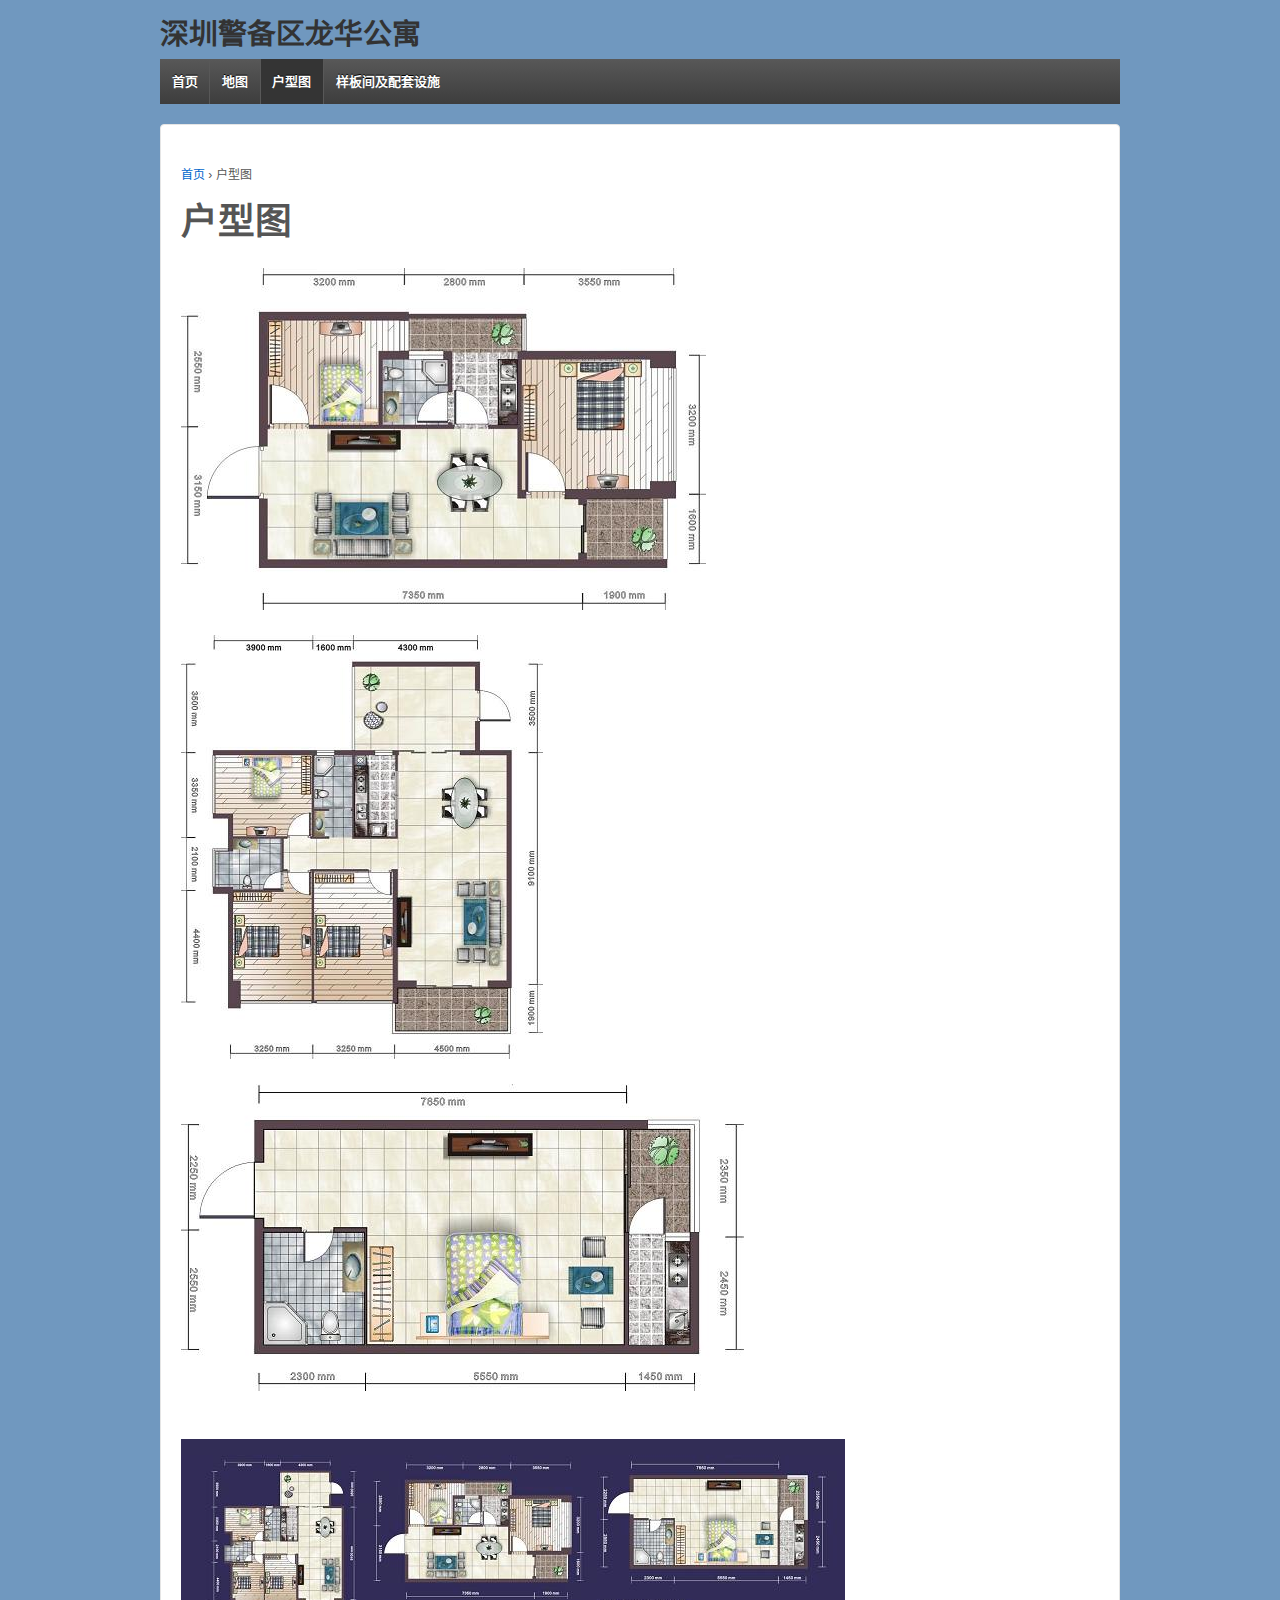
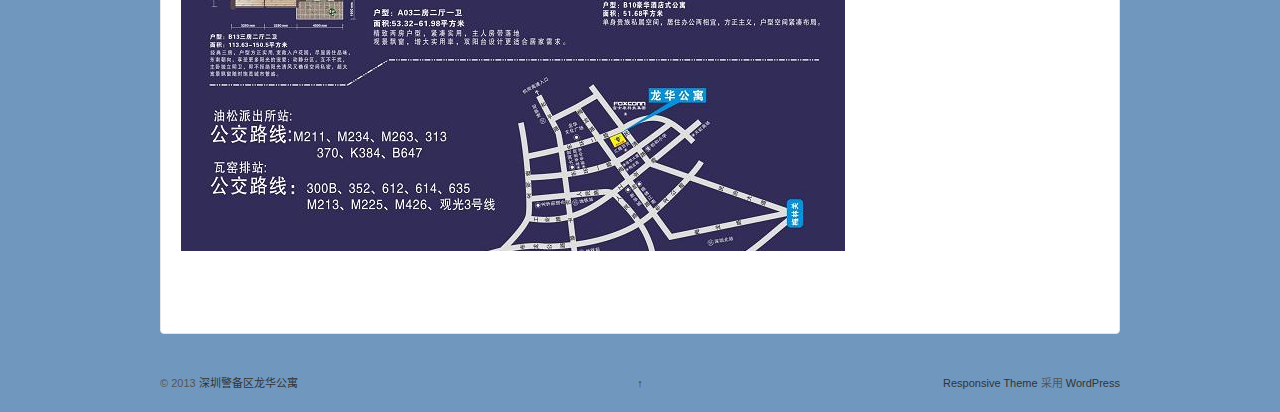
==== huxing.html @ 76289568 "first" ====
<!doctype html>
<!--[if !IE]>      <html class="no-js non-ie" lang="zh-CN"> <![endif]-->
<!--[if IE 7 ]>    <html class="no-js ie7" lang="zh-CN"> <![endif]-->
<!--[if IE 8 ]>    <html class="no-js ie8" lang="zh-CN"> <![endif]-->
<!--[if IE 9 ]>    <html class="no-js ie9" lang="zh-CN"> <![endif]-->
<!--[if gt IE 9]><!--> <html class="no-js" lang="zh-CN"> <!--<![endif]-->
<head>

<meta charset="UTF-8" />
<meta name="viewport" content="width=device-width, user-scalable=no, initial-scale=1.0, minimum-scale=1.0, maximum-scale=1.0">

<title>户型图 &#124; 深圳警备区龙华公寓</title>

<link rel="profile" href="../../gmpg.org/xfn/11/index.htm" />
<link rel="pingback" href="xmlrpc.php" />


<link rel="alternate" type="application/rss+xml" title="深圳警备区龙华公寓 &raquo; Feed" href="feed/index.htm" />
<link rel="alternate" type="application/rss+xml" title="深圳警备区龙华公寓 &raquo; 评论 Feed" href="comments/feed/index.htm" />
<link rel='stylesheet' id='responsive-style-css'  href='wp-content/themes/responsive/style_44ED2A76.css' type='text/css' media='all' />
<script type='text/javascript' src='wp-includes/js/jquery/jquery_31283002.js'></script>
<script type='text/javascript' src='wp-content/themes/responsive/js/responsive-modernizr_874E30BA.js'></script>
<link rel="EditURI" type="application/rsd+xml" title="RSD" href="xmlrpc_938CD9CC.php" />
<link rel="wlwmanifest" type="application/wlwmanifest+xml" href="wp-includes/wlwmanifest.xml" /> 
<link rel='prev' title='地图' href='map.html' />
<link rel='next' title='样板间及配套设施' href='yangban.html' />
<meta name="generator" content="WordPress 3.5.1" />
<link rel='canonical' href='huxing.html' />
<!-- We need this for debugging -->
<!-- Responsive 1.9.3.1 -->
<style type="text/css" id="custom-background-css">
body.custom-background { background-color: #7098bf; }
</style>
</head>

<body class="page page-id-15 page-template page-template-full-width-page-php custom-background">
                 
<div id="container" class="hfeed">
         
        <div id="header">

		    
                
       
	
                    
        <div id="logo">
            <span class="site-name"><a href="index.htm" title="深圳警备区龙华公寓" rel="home">深圳警备区龙华公寓</a></span>
            <span class="site-description"></span>
        </div><!-- end of #logo -->  

        
        				<div class="main-nav"><ul class="menu"><li ><a href="index.htm" title="首页">首页</a></li><li class="page_item page-item-11"><a href="map.html">地图</a></li><li class="page_item page-item-15 current_page_item"><a href="huxing.html">户型图</a></li><li class="page_item page-item-52"><a href="yangban.html">样板间及配套设施</a></li></ul>
</div>                
            
			 
    </div><!-- end of #header -->
        
	    <div id="wrapper" class="clearfix">
				
<div id="content-full" class="grid col-940">
        
	
		        
        <div class="breadcrumb-list" xmlns:v="http://rdf.data-vocabulary.org/#"><span typeof="v:Breadcrumb"><a rel="v:url" property="v:title" href="index.htm">首页</a></span> <span class="chevron">&#8250;</span> <span class="breadcrumb-current">户型图</span></div>        
						<div id="post-15" class="post-15 page type-page status-publish hentry">       
				
                
<h1 class="entry-title post-title">户型图</h1>

                 
                <div class="post-entry">
                    <p><a href="wp-content/uploads/2013/05/huxingtu2.jpg"><img class="alignnone size-full wp-image-100" alt="huxingtu2" src="wp-content/uploads/2013/05/huxingtu2.jpg" width="525" height="342" /></a> <a href="wp-content/uploads/2013/05/huxingtu1.jpg"><img class="alignnone size-full wp-image-99" alt="huxingtu1" src="wp-content/uploads/2013/05/huxingtu1.jpg" width="362" height="424" /></a> <a href="wp-content/uploads/2013/05/huxingtu3.jpg"><img class="alignnone size-full wp-image-98" alt="huxingtu3" src="wp-content/uploads/2013/05/huxingtu3.jpg" width="563" height="307" /></a></p>
<p><a href="wp-content/uploads/2013/05/ditu.jpg"><img class="alignnone size-full wp-image-97" alt="ditu" src="wp-content/uploads/2013/05/ditu.jpg" width="664" height="412" /></a></p>
<p style="text-align: center;">
                                    </div><!-- end of .post-entry -->
            
				
           

<div class="post-edit"></div>  				               
				      
			</div><!-- end of #post-15 -->       
			            
						



			            
          
      
</div><!-- end of #content-full -->

		    </div><!-- end of #wrapper -->
    </div><!-- end of #container -->

<div id="footer" class="clearfix">
	
    <div id="footer-wrapper">
    
        <div class="grid col-940">
        
        <div class="grid col-540">
		         </div><!-- end of col-540 -->
         
         <div class="grid col-380 fit">
         <ul class="social-icons"></ul><!-- end of .social-icons -->         </div><!-- end of col-380 fit -->
         
         </div><!-- end of col-940 -->
                             
        <div class="grid col-300 copyright">
            &copy; 2013<a href="index.htm" title="深圳警备区龙华公寓">
                深圳警备区龙华公寓            </a>
        </div><!-- end of .copyright -->
        
        <div class="grid col-300 scroll-top"><a href="#scroll-top" title="回到顶部">&uarr;</a></div>
        
        <div class="grid col-300 fit powered">
            <a href="../../themeid.com/responsive-theme/index.htm" title="Responsive Theme">
                    Responsive Theme</a>
            采用 <a href="../../cn.wordpress.org/index.htm" title="WordPress">
                    WordPress</a>
        </div><!-- end .powered -->
        
    </div><!-- end #footer-wrapper -->
    
	</div><!-- end #footer -->

<script type='text/javascript' src='wp-content/themes/responsive/js/responsive-scripts_E60AF547.js'></script>
<script type='text/javascript' src='wp-content/themes/responsive/js/responsive-plugins_E60AF547.js'></script>
</body>
</html>
---- wp-content/themes/responsive/style_44ED2A76.css ----
/* 
Theme Name: Responsive 
Theme URI: http://themeid.com/responsive-theme/ 
Description: Responsive Theme is a flexible foundation with fluid grid system that adapts your website to mobile devices and the desktop or any other viewing environment. Theme features 9 Page Templates, 11 Widget Areas, 6 Template Layouts, 4 Menu Positions and more. Powerful but simple Theme Options for full CMS control with easy Logo Upload, Social Networking and Webmaster Tools etc. Responsive is WooCommerce Compatible, Multilingual Ready (WPML), RTL-Language Support, Retina-Ready, Search Engine Friendly, W3C Markup Validated and currently translated into 40 languages. Cross-Browser compatible and yes even the IE7. No paid memberships or clubs to get Responsive help. http://cyberchimps.com/forum/free/responsive/

Version: 1.9.3.1
Author: ThemeID by CyberChimps.com
Author URI: http://themeid.com
Tags: white, black, gray, light, custom-menu, custom-header, custom-background, one-column, two-columns, left-sidebar, right-sidebar, flexible-width, theme-options, threaded-comments, full-width-template, sticky-post, translation-ready, flexible-width, rtl-language-support

Text Domain: responsive

License: GNU General Public License v3 or later
License URI: license.txt 

Responsive WordPress Theme, Copyright (C) 2003-2013 Emil Uzelac, CyberChimps Inc

This program is free software: you can redistribute it and/or modify
it under the terms of the GNU General Public License as published by
the Free Software Foundation, either version 3 of the License, or
(at your option) any later version.

This program is distributed in the hope that it will be useful,
but WITHOUT ANY WARRANTY; without even the implied warranty of
MERCHANTABILITY or FITNESS FOR A PARTICULAR PURPOSE.  See the
GNU General Public License for more details.

You should have received a copy of the GNU General Public License
along with this program.  If not, see <http://www.gnu.org/licenses/>.

--------------------------------------------------------------
WARNING: (BEFORE YOU MAKE ANY CHANGES)
--------------------------------------------------------------
Please do not edit style.css or any other Theme files or 
Templates directly. If you do, your customizations will be lost 
as soon as you update Responsive.

WordPress and ThemeID highly recommends Child Theme.

Read More:

- http://codex.wordpress.org/Child_Themes  
- http://themeid.com/docs/child-theme-example/
- http://themeid.com/docs/category/child-theme/

--------------------------------------------------------------

CSS Rules: Sorted alphabetically for better organization.
*/

/* =Reset CSS (v2.0) http://meyerweb.com/eric/tools/css/reset/
-------------------------------------------------------------- */
html, body, div, span, applet, object, iframe, h1, h2, h3, h4, h5, h6, p, blockquote, pre, a, abbr, acronym, address, big, cite, code, del, dfn, em, img, ins, kbd, q, s, samp, small, strike, strong, sub, sup, tt, var, b, u, i, center, dl, dt, dd, ol, ul, li, fieldset, form, label, legend, table, caption, tbody, tfoot, thead, tr, th, td, article, aside, canvas, details, embed, figure, figcaption, footer, header, hgroup, menu, nav, output, ruby, section, summary, time, mark, audio, video {
	border: 0;
	font-size: 100%;
	font: inherit;
    margin: 0;
	padding: 0;
	vertical-align: baseline;
}

/*HTML5 display-role reset for older browsers */
article, aside, details, figcaption, figure, footer, header, hgroup, menu, nav, section {
	display:block;
}

body {
	line-height: 1;
}

ol, ul {
	list-style: none;
}

blockquote, q {
	quotes: none;
}

blockquote:before, blockquote:after, q:before, q:after {
	content: '';
	content: none;
}

table {
	border-collapse: collapse;
	border-spacing: 0;
}

button, input, select, textarea {
	font-size: 100%;
	overflow: visible;
	margin: 0;
	vertical-align: baseline;
	width: auto;
}

textarea {
	overflow: auto;
	vertical-align: text-top;
}

/* =Horizontal Rule
-------------------------------------------------------------- */
hr {
	background: #ddd;
	border: none;
	clear: both;
	color: #ddd;
	float: none;
	height: 1px;
	width: 100%;
}

hr.space {
	background: #fff;
	color: #fff;
}

/* =Base
-------------------------------------------------------------- */
html {
	height: 100%;
}

body {
	-moz-font-smoothing: antialiased;
	-webkit-font-smoothing: antialiased;
	background: #efefef;
	color: #555;
	font-family: Arial, Helvetica, sans-serif;
	font-size: 14px;
	font-smoothing: antialiased;
	line-height: 1.5em;
	text-rendering: optimizeLegibility;
}

/* =Typography
-------------------------------------------------------------- */
p {  
    word-wrap: break-word;
}

i,
em,
dfn,
cite {
	font-style: italic;
}

tt,
var,
pre,
kbd,
samp,
code {
	font-family: monospace, serif;
	font-style: normal;
}

b,
strong {
	font-weight: 700;
}

pre {
    -moz-box-sizing: border-box;   
	-moz-border-radius: 2px;
	-moz-box-shadow: 0 1px 0 #fff, inset 0 1px 1px rgba(0,0,0,0.2);
	-webkit-border-radius: 2px;
	-webkit-box-shadow: 0 1px 0 #fff, inset 0 1px 1px rgba(0,0,0,0.2);
    -webkit-box-sizing: border-box;
	box-shadow: 0 1px 0 #fff, inset 0 1px 1px rgba(0,0,0,0.2);
    box-sizing: border-box;
	background: #f4f4f4;
	border: 1px solid #aaa;
	border-bottom-color: #ccc;
	border-radius: 2px;
    height: auto;
	margin: 0;
	outline: none;
	padding: 6px 10px;
	vertical-align: middle;
    width: 100%;
    word-wrap: break-word;
    white-space: pre-wrap;
}

del {
	color: #555;
	text-decoration: line-through;
}

ins, 
dfn {
	border-bottom: 1px solid #ccc;
}

sup, 
sub,
small {
	font-size: 85%;
}

abbr, 
acronym {
	font-size: 85%;
	letter-spacing: .1em;
	text-transform: uppercase;
}

a abbr, 
a acronym {
	border: none;
}

dfn[title],
abbr[title], 
acronym[title] {
	border-bottom: 1px solid #ccc;
	cursor: help;
}

sup {
	vertical-align: super;
}

sub {
	vertical-align: sub;
}

/* =Responsive 12 Column Grid
    http://themeid.com/responsive-grid/
-------------------------------------------------------------- */
.grid {
	float: left;
	margin-bottom: 2.127659574468%;
	padding-top: 0;
}

.grid-right {
	float: right;
	margin-bottom: 2.127659574468%;
	padding-top: 0;
}

.col-60, 
.col-140, 
.col-220, 
.col-300, 
.col-380, 
.col-460, 
.col-540, 
.col-620, 
.col-700, 
.col-780, 
.col-860 {
	display: inline;
	margin-right: 2.127659574468%;
}

.col-60 {
	width: 6.382978723404%;
}

.col-140 {
	width: 14.893617021277%;
}

.col-220 {
	width: 23.404255319149%;
}

.col-300 {
	width: 31.914893617021%;
}

.col-380 {
	width: 40.425531914894%;
}

.col-460 {
	width: 48.936170212766%;
}

.col-540 {
	width: 57.446808510638%;
}

.col-620 {
	width: 65.957446808511%;
}

.col-700 {
	width: 74.468085106383%;
}

.col-780 {
	width: 82.978723404255%;
}

.col-860 {
	width: 91.489361702128%;
}

.col-940 {
	width: 100%;
}

.fit {
	margin-left: 0 !important;
	margin-right: 0 !important;
}

/* =Visibility
-------------------------------------------------------------- */
.hidden {
	visibility: hidden;
}

.visible {
	visibility: visible;
}

.none {
	display: none;
}

.hide-desktop {
	display: none;
}

.show-desktop {
	display: block;
}

/* =Responsive Images
-------------------------------------------------------------- */
img {
	-ms-interpolation-mode: bicubic;
	border: 0;
	height: auto;
	max-width: 100%;
	vertical-align: middle;
}

.ie8 img {
	height: auto; 
	width: auto\9; 
}

.ie8 img.size-large {
	max-width: 60%;
	width: auto;
}

/* =Responsive Videos
-------------------------------------------------------------- */
video {
	width: 100%;
	max-width: 100%;
	height: auto;
}

/* =Responsive Embeds/Objects
-------------------------------------------------------------- */
embed,
object {
	max-width: 100%;
}

svg:not(:root) {
	overflow: hidden;
}

/* =Links
-------------------------------------------------------------- */
a {
	color: #06c;
	font-weight: 400;
	text-decoration: none;
}

a:hover,
a:focus,
a:active {
	color: #444;
	outline: 0;
	text-decoration: none;
}

::selection {
	background: #999;
	color: #fff;
	text-shadow: none;
}

/* =Forms
-------------------------------------------------------------- */
label {
	display: inline-block;
	font-weight: 700;
	padding: 2px 0;
}

legend {
	padding: 2px 5px;
}

fieldset {
	border: 1px solid #ccc;
	margin: 0 0 1.5em;
	padding: 1em 2em;
}

select,
input[type="text"], 
input[type="password"],
input[type="email"] {
	-moz-box-sizing: border-box;
	-moz-border-radius: 2px;
	-webkit-box-sizing: border-box;
	-webkit-border-radius: 2px;
	-webkit-box-shadow: 0 1px 0 #fff, inset 0 1px 1px rgba(0, 0, 0, 0.2);
	-moz-box-shadow: 0 1px 0 #fff, inset 0 1px 1px rgba(0, 0, 0, 0.2);
	box-shadow: 0 1px 0 #fff, inset 0 1px 1px rgba(0, 0, 0, 0.2);
	background-color: #fff;
	box-sizing: border-box;
	border: 1px solid #aaa;
	border-bottom-color: #ccc;
	border-radius: 2px;
	margin: 0;
	outline: none;
	padding: 6px 8px;
	vertical-align: middle;
	width: 100%;
}

select {
	height: auto;
	width: 100%;
}

area,
textarea {
	-moz-box-sizing: border-box;
	-webkit-box-sizing: border-box;
	-webkit-border-radius: 2px;
	-webkit-box-shadow: 0 1px 0 #fff, inset 0 1px 1px rgba(0, 0, 0, 0.2);
	-moz-box-shadow: 0 1px 0 #fff, inset 0 1px 1px rgba(0, 0, 0, 0.2);
	background-color: #fff;
	box-shadow: 0 1px 0 #fff, inset 0 1px 1px rgba(0, 0, 0, 0.2);
	box-sizing: border-box;
	border: 1px solid #aaa;
	border-bottom-color: #ccc;
	border-radius: 2px;
	height: auto;
	overflow: auto;
	margin: 0;
	outline: none;
	padding: 8px 10px;
	width: 100%;
}

input, 
select {
	cursor: pointer;
}

area:focus,
input:focus, 
textarea:focus {
    border: 1px solid #6cf;
}

input[type='text'], 
input[type='password'] {
	cursor: text;
}

/* =IE Forms
-------------------------------------------------------------- */
.ie7 area,
.ie7 select,
.ie7 textarea,
.ie7 input[type="text"], 
.ie7 input[type="password"],
.ie7 input[type="email"] {
	width: 96%;
}

/* =Buttons
-------------------------------------------------------------- */
a.button,
input[type='reset'], 
input[type='button'], 
input[type='submit'] {
	-moz-border-radius: 2px;
	-moz-box-shadow: 0 1px 0 rgba(255, 255, 255, 0.3) inset;
	-webkit-box-shadow: 0 1px 0 rgba(255, 255, 255, 0.3) inset;
	-webkit-border-radius: 2px;
	background-color: #f9f9f9; /* Alabaster */
	background-image: -webkit-gradient(linear, left top, left bottom, from(#f9f9f9), to(#f1f1f1));
	background-image: -webkit-linear-gradient(top, #f9f9f9, #f1f1f1);
	background-image: -moz-linear-gradient(top, #f9f9f9, #f1f1f1);
	background-image: -ms-linear-gradient(top, #f9f9f9, #f1f1f1);
	background-image: -o-linear-gradient(top, #f9f9f9, #f1f1f1);
	background-image: linear-gradient(top, #f9f9f9, #f1f1f1);
	box-shadow: 0 1px 0 rgba(255, 255, 255, 0.3) inset;
	border: 1px solid #ddd;
	border-radius: 2px;
	color: #333;
	cursor: pointer;
	display: inline-block;
	filter: progid:DXImageTransform.Microsoft.gradient(startColorstr=#f9f9f9, endColorstr=#f1f1f1);
	font-size: 14px;
	font-weight: 700;
	line-height: 20px;
	margin: 0;
	padding: 4px 10px;
	text-decoration: none;
	text-shadow: 0 1px 0 #fff;
	vertical-align: middle;
	white-space: nowrap;
}

a.button:hover,
input[type='reset']:hover, 
input[type='button']:hover, 
input[type='submit']:hover {
	-moz-box-shadow: 0 1px 0 rgba(255, 255, 255, 0.3) inset;
	-webkit-box-shadow: 0 1px 0 rgba(255, 255, 255, 0.3) inset;
	background-color: #fff;
	background-image: -webkit-gradient(linear, left top, left bottom, from(#fff), to(#f1f1f1));
	background-image: -webkit-linear-gradient(top, #fff, #f1f1f1);
	background-image: -moz-linear-gradient(top, #fff, #f1f1f1);
	background-image: -ms-linear-gradient(top, #fff, #f1f1f1);
	background-image: -o-linear-gradient(top, #fff, #f1f1f1);
	background-image: linear-gradient(top, #fff, #f1f1f1);
	border: 1px solid #ddd;
	box-shadow: 0 1px 0 rgba(255, 255, 255, 0.3) inset;
	color: #333;
	filter: progid:DXImageTransform.Microsoft.gradient(startColorstr=#ffffff, endColorstr=#f1f1f1);
}

a.button:active,
input[type='reset']:active, 
input[type='button']:active, 
input[type='submit']:active {
	-moz-box-shadow: 0 1px 0 #fff, inset 0 1px 1px rgba(0, 0, 0, 0.1);
	-webkit-box-shadow: 0 1px 0 #fff, inset 0 1px 1px rgba(0, 0, 0, 0.1);
	background-color: #f9f9f9;
	background-image: -webkit-gradient(linear, left top, left bottom, from(#f9f9f9), to(#f1f1f1));
	background-image: -webkit-linear-gradient(top, #f9f9f9, #f1f1f1);
	background-image: -moz-linear-gradient(top, #f9f9f9, #f1f1f1);
	background-image: -ms-linear-gradient(top, #f9f9f9, #f1f1f1);
	background-image: -o-linear-gradient(top, #f9f9f9, #f1f1f1);
	background-image: linear-gradient(top, #f9f9f9, #f1f1f1);
	box-shadow: 0 1px 0 #fff, inset 0 1px 1px rgba(0, 0, 0, 0.1);
	filter: progid:DXImageTransform.Microsoft.gradient(startColorstr=#f9f9f9, endColorstr=#f1f1f1);
}

/* =Buttons (Call to Action)
-------------------------------------------------------------- */
.call-to-action {
	text-align: center;
}

.call-to-action a.button {
	font-size: 24px;
	padding: 15px 35px;
}

.call-to-action a.button:hover {
	text-decoration: none;
}

.ie7 .call-to-action a.button {
	padding: 11px 35px 19px 35px;
}

/* =Buttons (Sizes)
-------------------------------------------------------------- */
.small a.button {
	font-size: 10px;
	padding: 3px 6px;
}

.medium a.button {
	font-size: 16px;
	padding: 8px 16px;
}

.large a.button {
	font-size: 18px;
	padding: 10px 35px;
}

.xlarge a.button {
	font-size: 24px;
	padding: 12px 55px;
}

/* =Buttons (Colors)
-------------------------------------------------------------- */
a.blue {
	background-color: #1874cd; /* Dodger Blue */
	background-image: -webkit-gradient(linear, left top, left bottom, from(#4f9eea), to(#1874cd));
	background-image: -webkit-linear-gradient(top, #4f9eea, #1874cd);
	background-image: -moz-linear-gradient(top, #4f9eea, #1874cd);
	background-image: -ms-linear-gradient(top, #4f9eea, #1874cd);
	background-image: -o-linear-gradient(top, #4f9eea, #1874cd);
	background-image: linear-gradient(top, #4f9eea, #1874cd);
	border: 1px solid #115290;
	color: #fff;
    filter: progid:DXImageTransform.Microsoft.gradient(startColorstr=#4f9eea, endColorstr=#1874cd);
	text-shadow: 0 -1px 0 #115290;
}

a.blue:hover {
	background-color: #7db7f0;
	background-image: -webkit-gradient(linear, left top, left bottom, from(#7db7f0), to(#1874cd));
	background-image: -webkit-linear-gradient(top, #7db7f0, #1874cd);
	background-image: -moz-linear-gradient(top, #7db7f0, #1874cd);
	background-image: -ms-linear-gradient(top, #7db7f0, #1874cd);
	background-image: -o-linear-gradient(top, #7db7f0, #1874cd);
	background-image: linear-gradient(top, #7db7f0, #1874cd);
	border: 1px solid #115290;
	color: #fff;
    filter: progid:DXImageTransform.Microsoft.gradient(startColorstr=#7db7f0, endColorstr=#1874cd);
	text-shadow: 0 -1px 0 #115290;
}

a.red {
	background-color: #cd0000; /* Red 4 */
	background-image: -webkit-gradient(linear, left top, left bottom, from(#ff2323), to(#cd0000));
	background-image: -webkit-linear-gradient(top, #ff2323, #cd0000);
	background-image: -moz-linear-gradient(top, #ff2323, #cd0000);
	background-image: -ms-linear-gradient(top, #ff2323, #cd0000);
	background-image: -o-linear-gradient(top, #ff2323, #cd0000);
	background-image: linear-gradient(top, #ff2323, #cd0000);
	border: 1px solid #890000;
	color: #fff;
    filter: progid:DXImageTransform.Microsoft.gradient(startColorstr=#ff2323, endColorstr=#cd0000);
	text-shadow: 0 -1px 0 #890000;
}

a.red:hover {
	background-color: #ff5656;
	background-image: -webkit-gradient(linear, left top, left bottom, from(#ff5656), to(#cd0000));
	background-image: -webkit-linear-gradient(top, #ff5656, #cd0000);
	background-image: -moz-linear-gradient(top, #ff5656, #cd0000);
	background-image: -ms-linear-gradient(top, #ff5656, #cd0000);
	background-image: -o-linear-gradient(top, #ff5656, #cd0000);
	background-image: linear-gradient(top, #ff5656, #cd0000);
	border: 1px solid #890000;
	color: #fff;
    filter: progid:DXImageTransform.Microsoft.gradient(startColorstr=#ff5656, endColorstr=#cd0000);
	text-shadow: 0 -1px 0 #890000;
}

a.orange {
	background-color: #ff7f00; /* Dark Orange 1 */
	background-image: -webkit-gradient(linear, left top, left bottom, from(#fa5), to(#ff7f00));
	background-image: -webkit-linear-gradient(top, #fa5, #ff7f00);
	background-image: -moz-linear-gradient(top, #fa5, #ff7f00);
	background-image: -ms-linear-gradient(top, #fa5, #ff7f00);
	background-image: -o-linear-gradient(top, #fa5, #ff7f00);
	background-image: linear-gradient(top, #fa5, #ff7f00);
	border: 1px solid #bb5d00;
	color: #fff;
    filter: progid:DXImageTransform.Microsoft.gradient(startColorstr=#ffaa55, endColorstr=#ff7f00);
	text-shadow:0 -1px 0 #bb5d00;
}

a.orange:hover {
	background-color: #ffc388;
	background-image: -webkit-gradient(linear, left top, left bottom, from(#ffc388), to(#ff7f00));
	background-image: -webkit-linear-gradient(top, #ffc388, #ff7f00);
	background-image: -moz-linear-gradient(top, #ffc388, #ff7f00);
	background-image: -ms-linear-gradient(top, #ffc388, #ff7f00);
	background-image: -o-linear-gradient(top, #ffc388, #ff7f00);
	background-image: linear-gradient(top, #ffc388, #ff7f00);
	border: 1px solid #bb5d00;
	color: #fff;
    filter: progid:DXImageTransform.Microsoft.gradient(startColorstr=#ffc388, endColorstr=#ff7f00);
	text-shadow:0 -1px 0 #bb5d00;
}

a.yellow {
	background-color: #ecca06; /* Yellow Gold */
	background-image: -webkit-gradient(linear, left top, left bottom, from(#fff2aa), to(#ffd700));
	background-image: -webkit-linear-gradient(top, #fff2aa, #ffd700);
	background-image: -moz-linear-gradient(top, #fff2aa, #ffd700);
	background-image: -ms-linear-gradient(top, #fff2aa, #ffd700);
	background-image: -o-linear-gradient(top, #fff2aa, #ffd700);
	background-image: linear-gradient(top, #fff2aa, #ffd700);
	border: 1px solid #bb9e00;
	color: #161300;
    filter: progid:DXImageTransform.Microsoft.gradient(startColorstr=#fff2aa, endColorstr=#ffd700);
	text-shadow:0 1px 0 #fff;
}

a.yellow:hover {
	background-color: #fffadd;
	background-image: -webkit-gradient(linear, left top, left bottom, from(#fffadd), to(#ffd700));
	background-image: -webkit-linear-gradient(top, #fffadd, #ffd700);
	background-image: -moz-linear-gradient(top, #fffadd, #ffd700);
	background-image: -ms-linear-gradient(top, #fffadd, #ffd700);
	background-image: -o-linear-gradient(top, #fffadd, #ffd700);
	background-image: linear-gradient(top, #fffadd, #ffd700);
	border: 1px solid #bb9e00;
	color: #161300;
    filter: progid:DXImageTransform.Microsoft.gradient(startColorstr=#fffadd, endColorstr=#ffd700);
	text-shadow:0 1px 0 #fff;
}

a.green {
	background-color: #2e8b57; /* Sea Green 4 */
	background-image: -webkit-gradient(linear, left top, left bottom, from(#4bc380), to(#2e8b57));
	background-image: -webkit-linear-gradient(top, #4bc380, #2e8b57);
	background-image: -moz-linear-gradient(top, #4bc380, #2e8b57);
	background-image: -ms-linear-gradient(top, #4bc380, #2e8b57);
	background-image: -o-linear-gradient(top, #4bc380, #2e8b57);
	background-image: linear-gradient(top, #4bc380, #2e8b57);
	border: 1px solid #1d5837;
	color: #fff;
    filter: progid:DXImageTransform.Microsoft.gradient(startColorstr=#4bc380, endColorstr=#2e8b57);
	text-shadow: 0 -1px 0 #1d5837;
}

a.green:hover {
	background-color: #71d09b;
	background-image: -webkit-gradient(linear, left top, left bottom, from(#71d09b), to(#2e8b57));
	background-image: -webkit-linear-gradient(top, #71d09b, #2e8b57);
	background-image: -moz-linear-gradient(top, #71d09b, #2e8b57);
	background-image: -ms-linear-gradient(top, #71d09b, #2e8b57);
	background-image: -o-linear-gradient(top, #71d09b, #2e8b57);
	background-image: linear-gradient(top, #71d09b, #2e8b57);
	border: 1px solid #1d5837;
	color: #fff;
    filter: progid:DXImageTransform.Microsoft.gradient(startColorstr=#71d09b, endColorstr=#2e8b57);
	text-shadow: 0 -1px 0 #1d5837;
}

a.olive {
	background-color: #838b83; /* Honey Dew 4 */
	background-image: -webkit-gradient(linear, left top, left bottom, from(#e0e000), to(#838b83));
	background-image: -webkit-linear-gradient(top, #afb4af, #838b83);
	background-image: -moz-linear-gradient(top, #afb4af, #838b83);
	background-image: -ms-linear-gradient(top, #afb4af, #838b83);
	background-image: -o-linear-gradient(top, #afb4af, #838b83);
	background-image: linear-gradient(top, #afb4af, #838b83);
	border: 1px solid #626862;
	color: #fff;
    filter: progid:DXImageTransform.Microsoft.gradient(startColorstr=#afb4af, endColorstr=#838b83);
	text-shadow: 0 -1px 0 #626862;
}

a.olive:hover {
	background-color: #c9cdc9;
	background-image: -webkit-gradient(linear, left top, left bottom, from(#c9cdc9), to(#838b83));
	background-image: -webkit-linear-gradient(top, #c9cdc9, #838b83);
	background-image: -moz-linear-gradient(top, #c9cdc9, #838b83);
	background-image: -ms-linear-gradient(top, #c9cdc9, #838b83);
	background-image: -o-linear-gradient(top, #c9cdc9, #838b83);
	background-image: linear-gradient(top, #c9cdc9, #838b83);
	border: 1px solid #626862;
	color: #fff;
    filter: progid:DXImageTransform.Microsoft.gradient(startColorstr=#c9cdc9, endColorstr=#838b83);
	text-shadow: 0 -1px 0 #626862;
}

a.purple {
	background-color: #5d478b; /* Medium Purple 4 */
	background-image: -webkit-gradient(linear, left top, left bottom, from(#8771b6), to(#5d478b));
	background-image: -webkit-linear-gradient(top, #8771b6, #5d478b);
	background-image: -moz-linear-gradient(top, #8771b6, #5d478b);
	background-image: -ms-linear-gradient(top, #8771b6, #5d478b);
	background-image: -o-linear-gradient(top, #8771b6, #5d478b);
	background-image: linear-gradient(top, #8771b6, #5d478b);
	border: 1px solid #3f305e;
	color: #fff;
    filter: progid:DXImageTransform.Microsoft.gradient(startColorstr=#8771b6, endColorstr=#5d478b);
	text-shadow: 0 -1px 0 #3f305e;
}

a.purple:hover {
	background-color: #a492c8;
	background-image: -webkit-gradient(linear, left top, left bottom, from(#a492c8), to(#5d478b));
	background-image: -webkit-linear-gradient(top, #a492c8, #5d478b);
	background-image: -moz-linear-gradient(top, #a492c8, #5d478b);
	background-image: -ms-linear-gradient(top, #a492c8, #5d478b);
	background-image: -o-linear-gradient(top, #a492c8, #5d478b);
	background-image: linear-gradient(top, #a492c8, #5d478b);
	border: 1px solid #3f305e;
	color: #fff;
    filter: progid:DXImageTransform.Microsoft.gradient(startColorstr=#a492c8, endColorstr=#5d478b);
	text-shadow: 0 -1px 0 #3f305e;
}

a.pink {
	background-color: #cd1076; /* Deep Pink 3 */
	background-image: -webkit-gradient(linear, left top, left bottom, from(#f042a0), to(#cd1076));
	background-image: -webkit-linear-gradient(top, #f042a0, #cd1076);
	background-image: -moz-linear-gradient(top, #f042a0, #cd1076);
	background-image: -ms-linear-gradient(top, #f042a0, #cd1076);
	background-image: -o-linear-gradient(top, #f042a0, #cd1076);
	background-image: linear-gradient(top, #f042a0, #cd1076);
	border: 1px solid #8e0b52;
	color: #fff;
    filter: progid:DXImageTransform.Microsoft.gradient(startColorstr=#f042a0, endColorstr=#cd1076);
	text-shadow: 0 -1px 0 #8e0b52;
}

a.pink:hover {
	background-color: #f471b8;
	background-image: -webkit-gradient(linear, left top, left bottom, from(#f471b8), to(#cd1076));
	background-image: -webkit-linear-gradient(top, #f471b8, #cd1076);
	background-image: -moz-linear-gradient(top, #f471b8, #cd1076);
	background-image: -ms-linear-gradient(top, #f471b8, #cd1076);
	background-image: -o-linear-gradient(top, #f471b8, #cd1076);
	background-image: linear-gradient(top, #f471b8, #cd1076);
	border: 1px solid #8e0b52;
	color: #fff;
    filter: progid:DXImageTransform.Microsoft.gradient(startColorstr=#f471b8, endColorstr=#cd1076);
	text-shadow: 0 -1px 0 #8e0b52;
}

a.brick {
	background-color: #b22222; /* Fire Brick */
	background-image: -webkit-gradient(linear, left top, left bottom, from(#dd4c4c), to(#b22222));
	background-image: -webkit-linear-gradient(top, #dd4c4c, #b22222);
	background-image: -moz-linear-gradient(top, #dd4c4c, #b22222);
	background-image: -ms-linear-gradient(top, #dd4c4c, #b22222);
	background-image: -o-linear-gradient(top, #dd4c4c, #b22222);
	background-image: linear-gradient(top, #dd4c4c, #b22222);
	border: 1px solid #791717;
	color: #fff;
    filter: progid:DXImageTransform.Microsoft.gradient(startColorstr=#dd4c4c, endColorstr=#b22222);
	text-shadow: 0 -1px 0 #791717;
}

a.brick:hover {
	background-color: #e57777;
	background-image: -webkit-gradient(linear, left top, left bottom, from(#e57777), to(#b22222));
	background-image: -webkit-linear-gradient(top, #e57777, #b22222);
	background-image: -moz-linear-gradient(top, #e57777, #b22222);
	background-image: -ms-linear-gradient(top, #e57777, #b22222);
	background-image: -o-linear-gradient(top, #e57777, #b22222);
	background-image: linear-gradient(top, #e57777, #b22222);
	border: 1px solid #791717;
	color: #fff;
    filter: progid:DXImageTransform.Microsoft.gradient(startColorstr=#e57777, endColorstr=#b22222);
	text-shadow: 0 -1px 0 #791717;
}

a.gold {
	background-color: #8b6508; /* Dark Golden Rod 4 */
	background-image: -webkit-gradient(linear, left top, left bottom, from(#db9f0d), to(#8b6508));
	background-image: -webkit-linear-gradient(top, #db9f0d, #8b6508);
	background-image: -moz-linear-gradient(top, #db9f0d, #8b6508);
	background-image: -ms-linear-gradient(top, #db9f0d, #8b6508);
	background-image: -o-linear-gradient(top, #db9f0d, #8b6508);
	background-image: linear-gradient(top, #db9f0d, #8b6508);
	border: 1px solid #6b4e06;
	color: #fff;
    filter: progid:DXImageTransform.Microsoft.gradient(startColorstr=#db9f0d, endColorstr=#8b6508);
	text-shadow: 0 -1px 0 #6b4e06;
}

a.gold:hover {
	background-color: #f3b828;
	background-image: -webkit-gradient(linear, left top, left bottom, from(#f3b828), to(#8b6508));
	background-image: -webkit-linear-gradient(top, #f3b828, #8b6508);
	background-image: -moz-linear-gradient(top, #f3b828, #8b6508);
	background-image: -ms-linear-gradient(top, #f3b828, #8b6508);
	background-image: -o-linear-gradient(top, #f3b828, #8b6508);
	background-image: linear-gradient(top, #f3b828, #8b6508);
	border: 1px solid #6b4e06;
	color: #fff;
    filter: progid:DXImageTransform.Microsoft.gradient(startColorstr=#f3b828, endColorstr=#8b6508);
	text-shadow: 0 -1px 0 #6b4e06;
}

a.brown {
	background-color: #8b4513; /* Saddle Brown */
	background-image: -webkit-gradient(linear, left top, left bottom, from(#d66a1d), to(#8b4513));
	background-image: -webkit-linear-gradient(top, #d66a1d, #8b4513);
	background-image: -moz-linear-gradient(top, #d66a1d, #8b4513);
	background-image: -ms-linear-gradient(top, #d66a1d, #8b4513);
	background-image: -o-linear-gradient(top, #d66a1d, #8b4513);
	background-image: linear-gradient(top, #d66a1d, #8b4513);
	border: 1px solid #4f270b;
	color: #fff;
    filter: progid:DXImageTransform.Microsoft.gradient(startColorstr=#d66a1d, endColorstr=#8b4513);
	text-shadow: 0 -1px 0 #4f270b;
}

a.brown:hover {
	background-color: #8b4513;
	background-image: -webkit-gradient(linear, left top, left bottom, from(#e58541), to(#8b4513));
	background-image: -webkit-linear-gradient(top, #e58541, #8b4513);
	background-image: -moz-linear-gradient(top, #e58541, #8b4513);
	background-image: -ms-linear-gradient(top, #e58541, #8b4513);
	background-image: -o-linear-gradient(top, #e58541, #8b4513);
	background-image: linear-gradient(top, #e58541, #8b4513);
	border: 1px solid #4f270b;
	color: #fff;
    filter: progid:DXImageTransform.Microsoft.gradient(startColorstr=#e58541, endColorstr=#8b4513);
	text-shadow: 0 -1px 0 #4f270b;
}

a.silver {
	background-color: #c0c0c0; /* Silver */
	background-image: -webkit-gradient(linear, left top, left bottom, from(#eaeaea), to(#c0c0c0));
	background-image: -webkit-linear-gradient(top, #eaeaea, #c0c0c0);
	background-image: -moz-linear-gradient(top, #eaeaea, #c0c0c0);
	background-image: -ms-linear-gradient(top, #eaeaea, #c0c0c0);
	background-image: -o-linear-gradient(top, #eaeaea, #c0c0c0);
	background-image: linear-gradient(top, #eaeaea, #c0c0c0);
	border: 1px solid #9e9e9e;
	color: #444;
    filter: progid:DXImageTransform.Microsoft.gradient(startColorstr=#eaeaea, endColorstr=#c0c0c0);
	text-shadow: 0 1px 0 #fff;
}

a.silver:hover {
	background-color: #fff;
	background-image: -webkit-gradient(linear, left top, left bottom, from(#fff), to(#c0c0c0));
	background-image: -webkit-linear-gradient(top, #fff, #c0c0c0);
	background-image: -moz-linear-gradient(top, #fff, #c0c0c0);
	background-image: -ms-linear-gradient(top, #fff, #c0c0c0);
	background-image: -o-linear-gradient(top, #fff, #c0c0c0);
	background-image: linear-gradient(top, #fff, #c0c0c0);
	border: 1px solid #9e9e9e;
	color: #444;
    filter: progid:DXImageTransform.Microsoft.gradient(startColorstr=#ffffff, endColorstr=#c0c0c0);
	text-shadow: 0 1px 0 #fff;
}

a.gray {
	background-color: #696969; /* Dim Gray */
	background-image: -webkit-gradient(linear, left top, left bottom, from(#939393), to(#696969));
	background-image: -webkit-linear-gradient(top, #939393, #696969);
	background-image: -moz-linear-gradient(top, #939393, #696969);
	background-image: -ms-linear-gradient(top, #939393, #696969);
	background-image: -o-linear-gradient(top, #939393, #696969);
	background-image: linear-gradient(top, #939393, #696969);
	border: 1px solid #474747;
	color: #fff;
    filter: progid:DXImageTransform.Microsoft.gradient(startColorstr=#939393, endColorstr=#696969);
	text-shadow: 0 -1px 0 #474747;
}

a.gray:hover {
	background-color: #adadad;
	background-image: -webkit-gradient(linear, left top, left bottom, from(#adadad), to(#696969));
	background-image: -webkit-linear-gradient(top, #adadad, #696969);
	background-image: -moz-linear-gradient(top, #adadad, #696969);
	background-image: -ms-linear-gradient(top, #adadad, #696969);
	background-image: -o-linear-gradient(top, #adadad, #696969);
	background-image: linear-gradient(top, #adadad, #696969);
	border: 1px solid #474747;
	color: #fff;
    filter: progid:DXImageTransform.Microsoft.gradient(startColorstr=#adadad, endColorstr=#696969);
	text-shadow: 0 -1px 0 #474747;
}

a.black {
	background-color: #080808; /* Black */
	background-image: -webkit-gradient(linear, left top, left bottom, from(#323232), to(#080808));
	background-image: -webkit-linear-gradient(top, #323232, #080808);
	background-image: -moz-linear-gradient(top, #323232, #080808);
	background-image: -ms-linear-gradient(top, #323232, #080808);
	background-image: -o-linear-gradient(top, #323232, #080808);
	background-image: linear-gradient(top, #323232, #080808);
	border: 1px solid #000;
	color: #fff;
    filter: progid:DXImageTransform.Microsoft.gradient(startColorstr=#323232, endColorstr=#080808);
	text-shadow: 0 -1px 0 #000;
}

a.black:hover {
	background-color: #4c4c4c;
	background-image: -webkit-gradient(linear, left top, left bottom, from(#4c4c4c), to(#080808));
	background-image: -webkit-linear-gradient(top, #4c4c4c, #080808);
	background-image: -moz-linear-gradient(top, #4c4c4c, #080808);
	background-image: -ms-linear-gradient(top, #4c4c4c, #080808);
	background-image: -o-linear-gradient(top, #4c4c4c, #080808);
	background-image: linear-gradient(top, #4c4c4c, #080808);
	border: 1px solid #000;
	color: #fff;
    filter: progid:DXImageTransform.Microsoft.gradient(startColorstr=#4c4c4c, endColorstr=#080808);
	text-shadow: 0 -1px 0 #000;
}

/* =Info Boxes
-------------------------------------------------------------- */
.info-box {
	-moz-border-radius: 4px;
	-webkit-border-radius: 4px;
	border-radius: 4px;
	display: block;
	margin: 20px 0;
	padding: 15px;
	text-align: left;
}

.alert {
	background-color: #faebeb;
	border: 1px solid #dc7070;
	color: #212121;
}

.address {
	background-color: #f6f5ef;
	border: 1px solid #cdc9a5;
	color: #212121;
}

.notice {
	background-color: #fbf9e9;
	border: 1px solid #e3cf57;
	color: #212121;
}

.success {
	background-color: #f9fde8;
	border: 1px solid #a2bc13;
	color: #212121;
}

.download {
	background-color: #fff4e5;
	border: 1px solid #ff9912;
	color: #212121;
}

.information {
	background-color: #eef3f6;
	border: 1px solid #6ca6cd;
	color: #212121;
}

.required {
	color: #d5243f;
}

/* =IE6 Notice
-------------------------------------------------------------- */
.msie-box {
	background-color: #f9edbe;
	border: 1px solid #f0c36d;
	color: #212121;
	display: block;
	margin: 0 auto;
	max-width: 960px;
	padding: 10px;
	position: absolute;
	top: 60px;
	text-align: center;
	width: 100%;
}

.msie-box a {
	color: #212121;
}

/* =Tables
-------------------------------------------------------------- */
th, 
td,
table {
	border: 1px solid #ddd;
}

table {
	border-collapse: collapse;
	width: 100%;
}

/* =Lists
-------------------------------------------------------------- */
ul {
	list-style-type: disc;
    margin: 0;
    padding: 0;
}

ol {
	line-height: 22px;
	list-style-position: outside;
	list-style-type: decimal;
    margin: 0;
    padding: 0;
}

dt {
	font-weight: 400;
}

/* =Blockquote
-------------------------------------------------------------- */
blockquote {
	background: #f9f9f9;
	border: none;
	border-left: 4px solid #d6d6d6;
	margin: 20px;
	overflow: auto;
	padding: 0 0 10px 12px;
}

blockquote p {
	font-family: 'Georgia', 'Times New Roman', Times, serif;
	font-style: italic;
	font-size: 18px;
	line-height: 26px;
}

/* =Headings
-------------------------------------------------------------- */
h1, h2, h3, h4, h5, h6, h1 a, h2 a, h3 a, h4 a, h5 a, h6 a {
	font-weight: 700;
	line-height: 1.0em;
    word-wrap: break-word;
}

h1 {
    font-size: 2.625em; /* = 42px */
    margin-bottom: .5em;
    margin-top: .5em;
}

h2 {
    font-size: 2.250em; /* = 36px */
    margin-bottom: .75em;
    margin-top: .75em;
}

h3 {
    font-size: 1.875em; /* = 30px */
    margin-bottom: .857em;
    margin-top: .857em;
}

h4 {
    font-size: 1.500em; /* = 24px */
    margin-bottom: 1em;
    margin-top: 1em;
}

h5 {
    font-size: 1.125em; /* = 18px */
    margin-bottom: 1.125em;
    margin-top: 1.125em;
}

h6 {
    font-size: 1.000em; /* = 16px */
    margin-bottom: 1.285em;
    margin-top: 1.285em;
}

/* =Margins & Paddings
-------------------------------------------------------------- */
p, 
hr, 
dl, 
pre,
form,
table,
address, 
blockquote {
	margin: 1.6em 0;
}

th, td {
	padding: .8em;
}

caption {
	padding-bottom: .8em;
}

blockquote {
	padding: 0 1em;
}

blockquote:first-child {
	margin: .8em 0;
}

fieldset {
	margin: 1.6em 0;
	padding: 0 1em 1em;
}

legend {
	padding-left: .8em;
	padding-right: .8em;
}

legend+* {
	margin-top: 1em;
}

input,
textarea {
	padding: .3em .4em .15em;
}

select {
	padding: .1em .2em 0;
}

option {
	padding: 0 .4em;
}

dt {
	margin-bottom: .4em;
	margin-top: .8em;
}


ul {
    list-style-type: disc;
}

ol {
    list-style-type: decimal;
}

ul,
ol {
    margin: 0 1.5em 1.5em 0;
    padding-left: 2.0em;
}

li ul,
li ol {
    margin: 0;
}

form div {
	margin-bottom: .8em;
}

/* =Globals
-------------------------------------------------------------- */
#container {
	margin: 0 auto;
	max-width: 960px;
	padding: 0px 25px;
}

#wrapper {
	-webkit-border-radius: 4px;
	-moz-border-radius: 4px;
	background-color: #fff;
	border: 1px solid #e5e5e5;
	border-radius: 4px;
	clear: both;
	margin: 20px auto 20px auto;
	padding: 0 20px 20px 20px;
	position: relative;
}

.front-page #wrapper {
	background-color: transparent;
	border: none;
	margin: 20px auto 20px auto;
	padding: 0;
}

#header {
	margin: 0;
}

#footer {
	clear: both;
	margin: 0 auto;
	max-width: 960px;
	padding: 0 25px 0 25px;
}

#footer-wrapper {
	margin: 0;
	padding: 0;
}

/* =Header
-------------------------------------------------------------- */
#logo {
	float: left;
	margin: 0;
}

.site-name {
	display: block;
	font-size: 2.063em; /* = 33px */
    line-height: 1.0em;
	padding-top: 20px;
}

.site-name a {
    color: #333;
	font-weight: 700;
}

.site-description {
    color: #afafaf;
	display: block;
	font-size: 0.875em; /* = 14px */
	margin: 10px 0;
}

/* =Content
-------------------------------------------------------------- */
#content {
	margin-top: 40px;
	margin-bottom: 20px;
}

#content-full {
	margin-top: 40px;
	margin-bottom: 20px;
}

#content-blog {
	margin-top: 40px;
	margin-bottom: 20px;
}

#content-images {
	margin-bottom: 20px;
}

#content-search {
	margin-bottom: 20px;
	margin-top: 20px;
}

#content-archive {
	margin-top: 40px;
	margin-bottom: 20px;
}

#content-sitemap {
	margin-top: 40px;
	margin-bottom: 20px;
}

#content-sitemap a {
	font-size: 12px;
}

#content .sticky {
	clear: both;
}

#content .sticky p {}

/* =Templates (Landing Page)
-------------------------------------------------------------- */
.page-template-landing-page-php .menu, 
.page-template-landing-page-php .top-menu,
.page-template-landing-page-php .main-nav,
.page-template-landing-page-php .footer-menu, 
.page-template-landing-page-php .sub-header-menu {
	display: none;
}

/* =Author Meta (Author's Box)
-------------------------------------------------------------- */
#author-meta {
	-moz-border-radius: 4px;
	-webkit-border-radius: 4px;
	background: #f9f9f9;
	border: 1px solid #d6d6d6;
	border-radius: 4px;
	clear: both;
	display: block;
	margin: 30px 0 40px 0;
	padding: 10px;
	overflow: hidden;
}

#author-meta img {
	float: left;
	padding: 10px 15px 0 5px;
}

#author-meta p {
    margin: 0;
	padding: 5px;
}

#author-meta .about-author {
	font-weight: 700;
	margin: 10px 0 0 0;
}

/* =Featured Content
-------------------------------------------------------------- */
#featured {
	-moz-border-radius: 4px;
	-webkit-border-radius: 4px;
	background-color: #fff;
	border: 1px solid #e5e5e5;
	border-radius: 4px;
	padding-bottom: 40px;
	width: 99.893617021277%;
}

#featured p {
	font-size: 18px;
	font-weight: 200;
	line-height: 27px;
	padding: 0 40px 0 40px;
	text-align: center;
}

#featured-image {
	margin: 40px 0 0 0;
}

#featured-image .fluid-width-video-wrapper {
	margin-left: -20px;
}

.featured-image img {
	margin-top: 44px;
}

/* =Post
-------------------------------------------------------------- */
.comments-link {
	font-size: 12px;
}

#cancel-comment-reply-link {
	color: #900;
}

.post-data {
	clear: both;
	font-size: 12px;
	font-weight: 700;
	margin-top: 20px;
}

.post-data a {
	color: #111;
}

.post-entry {
	clear: both;
}

.post-meta {
	clear: both;
	color: #9f9f9f;
	font-size: 12px;
	margin-bottom: 10px;
}

.post-edit {
	clear: both;
	display: block;
	font-size: 12px;
	margin: 1.5em 0;
}

.post-search-terms {
	clear: both;
}

.read-more {
	clear: both;
	font-weight: 700;
}

.attachment-entry {
	clear: both;
	text-align: center;
}

/* =bbPress
    bbPress has its own breadcrumb lists
-------------------------------------------------------------- */
.bbPress .breadcrumb-list {
	display: none;
}

/* =Symbols
-------------------------------------------------------------- */
.ellipsis {
	color: #aaa;
	font-size: 18px;
	margin-left: 5px;
}

.form-allowed-tags {
    display: none;
	font-size: 10px;
}

/* =Widgets
-------------------------------------------------------------- */
.widget-wrapper {
	-webkit-border-radius: 4px;
    -moz-border-radius: 4px;
	background-color: #f9f9f9;
	border: 1px solid #e5e5e5;
	border-radius: 4px;
	margin: 0 0 20px;
	padding: 20px;
	height:100px;
}

.widget-wrapper select,
.widget-wrapper input[type="text"], 
.widget-wrapper input[type="password"],
.widget-wrapper  input[type="email"] {
	width: 75%;
}

#widgets {
	margin-top: 40px;
}

#widgets a {
	display: inline-block;
	margin: 0;
	padding: 0;
	text-decoration: none;
}

#widgets form {
    margin: 0;
}

#widgets ul,
#widgets ol {
    padding: 0 0 0 20px;
}

#widgets ul li a {
	display: inline;
	text-decoration: none;
}

#widgets .widget-title img {
	float: right;
	height: 11px;
	position: relative;
	top: 4px;
	width: 11px;
}

#widgets .rss-date {
	line-height: 18px;
	padding: 6px 12px;
}

#widgets .rssSummary {
	padding: 10px;
}

#widgets cite {
	font-style: normal;
	line-height: 18px;
	padding: 6px 12px;
}

#widgets .tagcloud,
#widgets .textwidget {
	display: block;
	line-height: 1.5em;
	margin: 0;
	word-wrap: break-word;
}

#widgets .textwidget a {
	display: inline;
}

#widgets ul .children {
	padding: 0 0 0 10px;
}

#widgets .author {
	font-weight: 700;
	padding-top: 4px;
}

.widget_archive select, #cat {
	display: block;
	margin: 0 15px 0 0;
}

#colophon-widget ul {}

.colophon-widget {
	background: none;
	min-height: 0;
}

.colophon-widget select,
.colophon-widget input[type="text"], 
.colophon-widget input[type="password"],
.colophon-widget input[type="email"] {
	width: 100%;
}

#top-widget {}

.top-widget {
    background: none;
    border: none;
    clear: right;
    float: right;
	min-height:0;
    padding: 0 3px 0 0;
    text-align: right;
    width: 45%;
}

.top-widget ul {
    padding: 0;
}

.top-widget select, 
.top-widget input[type="text"], 
.top-widget input[type="password"],
.top-widget input[type="email"] {
    width: auto;
}

.top-widget #searchform {
    margin: 0;
}

/* =Titles
-------------------------------------------------------------- */
.featured-title {
	font-size:  60px;
	letter-spacing: -1px;
	margin: 0;
	padding-top: 40px;
	text-align: center;
}

.featured-subtitle {
	padding: 0 10px;
	text-align: center;
}

.widget-title, 
.widget-title-home h3 {
	display: block;
	font-size: 24px;
	font-weight: 700;
	line-height: 23px;
	margin: 0;
	padding: 0 0 20px 0;
	text-align: left;
}

.top-widget .widget-title {
    font-size: 14px;
    padding: 0;
    text-align: right;
}

.widget-title a {
	border-bottom: none;
	padding: 0 !important;
}

.title-404 {
	color: #933;
}

/* =404 Page 
-------------------------------------------------------------- */
.error404 select, 
.error404 input[type="text"], 
.error404 input[type="password"],
.error404 input[type="email"] {
	width: auto;
}

/* =Top Menu
-------------------------------------------------------------- */
.top-menu {
	float: right;
	margin: 10px 0;
    padding: 0;
}

.top-menu li {
	display: inline;
	list-style-type: none;
}

.top-menu li a {
	border-left: 1px solid #ccc;
	color: #333;
	font-size: 11px;
	padding: 0 4px 0 8px;
}

.top-menu > li:first-child > a {
	border-left: none;
}

.top-menu li a:hover {
	color: #333;
}

/* =Header Menu (Primary)
-------------------------------------------------------------- */
.menu {
	background-color: #585858;
	background-image: -webkit-gradient(linear, left top, left bottom, from(#585858), to(#3d3d3d));
	background-image: -webkit-linear-gradient(top, #585858, #3d3d3d);
	background-image: -moz-linear-gradient(top, #585858, #3d3d3d);
	background-image: -ms-linear-gradient(top, #585858, #3d3d3d);
	background-image: -o-linear-gradient(top, #585858, #3d3d3d);
	background-image: linear-gradient(top, #585858, #3d3d3d);
	clear: both;
	filter: progid:DXImageTransform.Microsoft.gradient(startColorstr=#585858, endColorstr=#3d3d3d);
	margin: 0 auto;
}

.main-nav {
	clear:both;
}

.menu, 
.menu ul {
	display: block;
	list-style-type: none;
	margin: 0;
	padding: 0;
}

.menu li {
	border: 0;
	display: block;
	float: left;
	margin: 0;
	padding: 0;
	position: relative;
	z-index: 5;
}

.menu li:hover {
	white-space: normal;
	z-index: 10000;
}

.menu li li {
	float: none;
}

.menu ul {
	left: 0;
	position: absolute;
	top: 0;
	visibility: hidden;
	z-index: 10;
}

.menu li:hover > ul {
	top: 100%;
	visibility: visible;
}

.menu li li:hover > ul {
	left: 100%;
	top: 0;
}

.menu:after, 
.menu ul:after {
	clear: both;
	content: '.';
	display: block;
	height: 0;
	overflow: hidden;
	visibility: hidden;
}

.menu, 
.menu ul {
	min-height: 0;
}

.menu ul,
.menu ul ul {
	margin: 0;
	padding: 0;
}

.menu ul li a:hover, 
.menu li li a:hover {
	color: #484848;
	text-decoration: none;
}

.menu ul {
    margin-top: 1px;
	min-width: 15em;
	width: auto;
}

.menu a {
	border-left: 1px solid #585858;
	color: #fff;
	cursor: pointer;
	display: block;
	font-size: 13px;
	font-weight: 700;
	height: 45px;
	line-height: 45px;
	margin: 0;
	padding: 0 0.9em;
	position: relative;
	text-decoration: none;
	text-shadow: 0 -1px 0 #000;
	white-space: nowrap;
}

.menu a:hover {
	background-color: #808080;
	background-image: -webkit-gradient(linear, left top, left bottom, from(#808080), to(#363636));
	background-image: -webkit-linear-gradient(top, #808080, #363636);
	background-image: -moz-linear-gradient(top, #808080, #363636);
	background-image: -ms-linear-gradient(top, #808080, #363636);
	background-image: -o-linear-gradient(top, #808080, #363636);
	background-image: linear-gradient(top, #808080, #363636);
	color: #fff;
	filter: progid:DXImageTransform.Microsoft.gradient(startColorstr=#808080, endColorstr=#363636);
}

ul.menu > li:hover {
	background-color: #363636;
	color: #fff;
}

.menu .current_page_item a,
.menu .current-menu-item a {
	background-color: #343434;
}

.front-page .menu .current_page_item a {
	background: none;
	background-color: transparent;
	background-image: none;
	filter: none;
}

.menu li li {
	background: #fff;
	background-image: none;
	border: 1px solid #e5e5e5;
	color: #444;
	filter: none;
	margin: -1px 0 1px 0;
	width: auto;
}

.menu li li a {
	background: transparent !important;
	border: none;
	color: #444;
	font-size: 12px;
	font-weight: 400;
	height: auto;
	height: 20px;
	line-height: 20px;
	padding: 5px 10px;
	text-shadow: none;
	white-space: nowrap;
}

.menu li li a:hover {
	background: #f5f5f5 !important;
	background-image: none;
	border: none;
	color: #444;
	filter: none;
}

.menu li li:hover {
	background: #f5f5f5 !important;
	filter: none;
}

.menu ul > li + li {
	border-top: 0;
}

.menu li li:hover > ul {
	left: 100%;
	top: 0;
}

.menu > li:first-child > a {
	border-left: none;
}

.menu a#responsive_menu_button {
	display: none;
}

.main-nav #responsive_current_menu_item {
	display: none;
}

.js .main-nav .menu {
	display: block;
}

/* =Primary Main Menu IE Fixes
-------------------------------------------------------------- */
.ie7 .menu ul {
	background: url(images/ie7-fix.gif) repeat;
}

.ie7 .menu li li a  {
    min-width: 100%;
}

/* =Responsive Menu
    TinyNav + SelectBox
-------------------------------------------------------------- */
.tinynav { 
	display: none 
}

.sb-holder {
	background-color: #3d3d3d;
	display: none;
	height: 30px;
	margin: 0 auto;
	position: relative;
	width: 100%;
	z-index: 999;
}

.sb-holder:focus .sb-selector {}

.sb-selector {
	display: block;
	height: 30px;
	left: 0;
	line-height: 30px;
	outline: none;
	overflow: hidden;
	position: absolute;
	text-indent: 10px;
	top: 0;
	width: 100%;
}

.sb-selector:link,
.sb-selector:visited,
.sb-selector:hover {
	color: #fff;
	font-size: 12px;
	font-weight: 700;
	outline: none;
	text-decoration: none;
	text-shadow: 0 -1px 0 #000;
}

.sb-toggle {
	background: url(images/select-icons.png) 0 6px no-repeat;
	display: block;
	height: 30px;
	outline: none;
	position: absolute;
	right: 0;
	top: 0;
	width: 30px;
}

.sb-toggle-open {
	background: url(images/select-icons.png) 0 -45px no-repeat;
}

.sb-holder-disabled {
	background-color: #3c3c3c;
	border: 1px solid #515151;
}

.sb-holder-disabled .sb-holder {}

.sb-holder-disabled .sb-toggle {}

.sb-options {
	background-color: #fff;
	list-style: none;
	left: 0;
	margin: 0;
	padding: 0;
	position: absolute;
	top: 30px;
	width: 100%;
	z-index: 1;
	overflow-y: auto;
}

.sb-options li {
	padding: 0;
}

.sb-options a {
	border-bottom: 1px solid #e5e5e5;
	display: block;
	font-size: 11px;
	outline: none;
	padding: 4px;
	text-indent: 4px;
}

.sb-options a:link,
.sb-options a:visited {
	color: #444;
	text-decoration: none;
}

.sb-options a:hover,
.sb-options a:focus,
.sb-options a.sb-focus {
	background-color: #f5f5f5;
	color: #444;
}

.sb-options li.last a {
	border-bottom: none;
}

.sb-options .sb-disabled {
	border-bottom: dotted 1px #515151;
	color: #999;
	display: block;
	padding: 7px 0 7px 3px;
}

.sb-options .sb-group {
	border-bottom: dotted 1px #515151;
	color: #ebb52d;
	display: block;
	font-weight: 700;
	padding: 7px 0 7px 3px;
}

.sb-options .sb-sub {
	padding-left: 17px;
}

/* =Sub-Header Menu
-------------------------------------------------------------- */
.sub-header-menu {
	background-color: #fff;
	border: 1px solid #e5e5e5;
	border-top: none;
	clear: both;
	margin: 0 auto;
}

.sub-header-menu, 
.sub-header-menu ul {
	display: block;
	list-style-type: none;
	margin: 0;
	padding: 0;
}

.sub-header-menu li {
	border: 0;
	display: block;
	float: left;
	margin: 0;
	padding: 0;
	position: relative;
	z-index: 5;
}

.sub-header-menu li:hover {
	white-space: normal;
	z-index: 10000;
}

.sub-header-menu li li {
	float: none;
}

.sub-header-menu ul {
	left: 0;
	position: absolute;
	top: 0;
	visibility: hidden;
	z-index: 10;
}

.sub-header-menu li:hover > ul {
	top: 100%;
	visibility: visible;
}

.sub-header-menu li li:hover > ul {
	left: 100%;
	top: 0;
}

.sub-header-menu:after, 
.sub-header-menu ul:after {
	clear: both;
	content: '.';
	display: block;
	height: 0;
	overflow: hidden;
	visibility: hidden;
}

.sub-header-menu, 
.sub-header-menu ul {
	min-height: 0;
}

.sub-header-menu ul,
.sub-header-menu ul ul {
	margin: 0;
	padding: 0;
}

.sub-header-menu ul li a:hover, 
.sub-header-menu li li a:hover {
	color: #484848;
	text-decoration: none;
}

.sub-header-menu ul {
    margin-top: 1px;
	min-width: 15em;
	width: auto;
}

.sub-header-menu a {
	border-left: 1px solid #e5e5e5;
	color: #333;
    cursor: pointer;
	display: block;
	font-size: 12px;
	font-weight: 400;
	height: 35px;
	line-height: 35px;
	margin: 0;
	padding: 0 0.9em;
	position: relative;
	text-decoration: none;
	text-shadow: none;
}

.sub-header-menu a:hover {
	-moz-background-clip: padding;
	-webkit-background-clip: padding-box;
	background-color: #f9f9f9;
	background-clip: padding-box;
}

.sub-header-menu .current_page_item a,
.sub-header-menu .current-menu-item a {
	background-color: #f9f9f9;
}

.sub-header-menu li li {
	background: #fff;
	background-image: none;
	border: 1px solid #e5e5e5;
	color: #444;
	filter: none;
    margin: -1px 0 1px 0;
	width: auto;
}

.sub-header-menu li li a {
	border: none;
	color: #444;
	font-size: 12px;
	font-weight: 400;
	height: auto;
	height: 20px;
	line-height: 20px;
	padding: 5px 10px;
	text-shadow: none;
}

.sub-header-menu li li a:hover {
	background: #f9f9f9;
	background-image: none;
	border: none;
	color: #444;
	filter: none;
}

.sub-header-menu ul > li + li {
	border-top: 0;
}

.sub-header-menu li li:hover > ul {
	left: 100%;
	top: 0;
}

.sub-header-menu > li:first-child > a {
	border-left: none;
}

.sub-header-menu ul.children a, 
.sub-header-menu .current_page_ancestor, 
.sub-header-menu .current_page_ancestor ul a {
	background: none;
	background-image: none;
	filter: none;
}

/* =Sub Header Menu IE Fixes
-------------------------------------------------------------- */
.ie7 .sub-header-menu ul {
	background: url(images/ie7-fix.gif) repeat;
}

.ie7 .sub-header-menu li li a  {
    min-width: 100%;
}

/* =Footer Menu
-------------------------------------------------------------- */
.footer-menu {
	margin-left: 0;
    padding: 0;
}

.footer-menu li {
	display: inline;
	list-style-type: none;
}

.footer-menu li a {
	border-left: 1px solid #ccc;
	color: #333;
	padding: 0 8px;
}

.footer-menu li a:hover {
	color: #222;
}

.footer-menu > li:first-child > a {
	border-left: none;
	padding: 0 8px 0 0;
}

/* =Navigation
-------------------------------------------------------------- */
.navigation {
	color: #111;
	display: block;
	font-size: 13px;
	height: 28px;
	line-height: 28px;
	margin: 20px 0;
	padding: 0 5px;
}

.navigation a {
	color: #aaa;
	padding: 4px 10px;
}

.navigation a:hover {
	color: #111;
	text-decoration: none;
}

.navigation .previous {
	float: left;
}

.navigation .next {
	float: right;
}

.navigation .bracket {
	font-size: 36px;
}

/* =Pagination (pages)
-------------------------------------------------------------- */
.pagination {
	clear: both;
	display: block;
	font-size: 16px;
	font-weight: 700;
	margin: 10px 0;
	padding: 5px 0;
}

.pagination a {
	text-decoration: none;
}

/* =Breadcrumb Lists
-------------------------------------------------------------- */
.breadcrumb-list {
	font-size: 12px;
}

/* =Comments
-------------------------------------------------------------- */
#commentform {
	margin: 0;
}

.commentlist {
	border-bottom: 1px solid #e5e5e5;
	list-style: none;
	margin: 0;
	padding: 0;
}

.commentlist ol {
	list-style: decimal;
}

.commentlist li {
	-webkit-border-radius: 4px;
	-moz-border-radius: 4px;
	background-color: #fff;
	border-radius: 4px;
	margin: 0;
}

.commentlist .bypostauthor {}

.commentlist li cite {
	color: #111;
	font-size: 1.1em;
	font-style: normal;
	font-weight: 400;
}

.commentlist li.alt {
	background: #f9f9f9;
}

.commentlist .children {
	list-style: none;
	margin-left: 10px;
	padding: 10px;
}

.commentlist .avatar {
	-webkit-border-radius: 2px;
	-moz-border-radius: 2px;
	border-radius: 2px;
	float: left;
	margin-right: 10px;
	padding: 0;
	vertical-align: middle;
}

.comment-author .fn {
}

.comment-author .says {
	color: #999;
}

.comment-body .comment-meta {
	color: #999;
	display: inline-block;
	margin: 0;
	padding: 0;
	text-align: left;
}

.comment-body .comment-meta a {
	font-size: 11px;
}

.comment-body {
	clear: both;
	padding: 10px;
}

.comment-body p {
	clear: both;
}

.comment-body .reply {
}

.pingback, .trackback {
	list-style: none;
	margin: 20px 0;
}

.pingback cite, 
.trackback cite {
	font-style: normal;
}

#pings,
#comments {
	text-align: left;
}

#respond {
	-moz-border-radius: 4px;
	-webkit-border-radius: 4px;
	background-color: #eaeaea;
	background-image: -webkit-gradient(linear, left top, left bottom, from(#ffffff), to(#eaeaea));
	background-image: -webkit-linear-gradient(top, #ffffff, #eaeaea);
	background-image: -moz-linear-gradient(top, #ffffff, #eaeaea);
	background-image: -ms-linear-gradient(top, #ffffff, #eaeaea);
	background-image: -o-linear-gradient(top, #ffffff, #eaeaea);
	background-image: linear-gradient(top, #ffffff, #eaeaea);
	border: 1px solid #ccc;
	border-bottom-color: #aaa;
	border-radius: 4px;
	clear: both;
    filter: progid:DXImageTransform.Microsoft.gradient(startColorstr=#ffffff, endColorstr=#eaeaea);
	margin-top: 15px;
	padding: 10px 20px 50px;
}

#respond label {
	display: inline;
}

.reply {
	margin: 10px 0;
}

.comment-form-url input,  
.comment-form-email input,
.comment-form-author input,
.comment-form-comment textarea {
	display: block;
}

.nocomments {
	color: #999;
	font-size: .9em;
	text-align: center;
}

/* =WordPress Core
-------------------------------------------------------------- */
.alignnone {
	margin: 5px 20px 20px 0;
}

.aligncenter, 
div.aligncenter {
	display: block;
	margin: 5px auto 20px auto;
}

.alignright {
	float: right;
	margin: 5px 0 20px 20px;
}

.alignleft {
	float: left;
	margin: 5px 20px 20px 0;
}

.aligncenter {
	display: block;
	margin: 5px auto;
}

a img.alignright {
	float: right;
	margin: 5px 0 20px 20px;
}

a img.alignnone {
	margin: 5px 20px 20px 0;
}

a img.alignleft {
	float: left;
	margin: 5px 20px 20px 0;
}

a img.aligncenter {
	display: block;
	margin-left: auto;
	margin-right: auto;
}

.wp-caption {
	background: #f9f9f9;
	border: 1px solid #f0f0f0;
	max-width: 96%;
	padding: 13px 10px 10px 10px;
	text-align: center;
}

.wp-caption.alignnone {
	margin: 5px 20px 20px 0;
}

.wp-caption.alignleft {
	margin: 5px 20px 20px 0;
}

.wp-caption.alignright {
	margin: 5px 0 20px 20px;
}

.wp-caption img {
	border: 0 none;
	height: auto;
	margin: 0;
	max-width: 98.5%;
	padding: 0;
	width: auto;
}

.wp-caption p.wp-caption-text {
	font-size: 12px;
	line-height: 1.5em;
	margin: 0;
	padding: 10px;
}

img.wp-smiley {
	vertical-align: middle;
}

/* =WordPress Gallery
-------------------------------------------------------------- */
.gallery {
	margin: 0 auto 18px;
}

.gallery .gallery-item {
	float: left;
	margin-top: 0;
	text-align: center;
	max-width: 155px;
}

.gallery img {
	border: 1px solid #ddd;
}

.gallery .gallery-caption {
	font-size: 12px;
	margin: 0 0 12px;
}

.gallery dl {
	margin: 0;
}

.gallery br+br {
	display: none;
}

.attachment-gallery img {
	background: #fff;
	border: 1px solid #f0f0f0;
	display: block;
	height: auto;
	margin: 15px auto;
	max-width: 96%;
	padding: 5px;
	width: auto;
}

.gallery-meta .iso, 
.gallery-meta .camera,
.gallery-meta .shutter,
.gallery-meta .aperture,
.gallery-meta .full-size,  
.gallery-meta .focal-length {
	display: block;
}

/* =Post Thumbnails 
-------------------------------------------------------------- */
img.wp-post-image,
img.attachment-full,
img.attachment-large, 
img.attachment-medium, 
img.attachment-thumbnail {
	display: block;
	margin: 15px auto;
	width: auto;
}

/* =WooCommerce
-------------------------------------------------------------- */
#breadcrumb {
	padding: 40px 0 0 0;
}

#breadcrumb a {
	color: #06c;
	font-size: 12px;
	font-weight: 400;
}

#breadcrumb a:hover {
	color: #444;
	text-decoration: none;
}

#content-woocommerce {
	margin-top: 40px;
	margin-bottom: 20px;
}

.products ul, ul.products {
	margin-top: 40px;
}

.cart-collaterals .shipping_calculator {
	width: 100%;
}

table.shop_table {}

table.cart td.actions .coupon .input-text, 
table.cart td.actions .coupon .input-text {
	cursor: text;
}

/* =WPML
-------------------------------------------------------------- */
.icl_languages_selector{
	float: right;
	text-align: left
}
.rtl .icl_languages_selector{
	float: left;
	text-align: right
}

@media screen and (max-width: 650px){
	.icl_languages_selector,
	.rtl .icl_languages_selector {
		float: none;
	}
}

/* =Polylang
-------------------------------------------------------------- */
.widget_polylang li{
	display: inline;
	list-style-type: none;
}

/* =Footer
-------------------------------------------------------------- */
#footer {
	font-size: 11px;
	line-height: 1.5em;
}

#footer a {
	color: #333;
	font-weight: 400;
}

#footer a:hover {
    color: #444;
}

#footer-wrapper .grid.col-940 {
	margin: 0;
}

.scroll-top {
	text-align: center;
}

.copyright {
	text-align: left;
}

.powered {
	text-align: right;
}

/* =Social Icons
-------------------------------------------------------------- */
#footer .social-icons {
	list-style: none;
	line-height: normal;
    padding: 0;
	margin: 0;
	text-align: right;
}

#footer .yelp-icon,
#footer .vimeo-icon, 
#footer .youtube-icon, 
#footer .twitter-icon,
#footer .facebook-icon, 
#footer .linkedin-icon, 
#footer .rss-feed-icon, 
#footer .instagram-icon,
#footer .pinterest-icon, 
#footer .foursquare-icon,
#footer .google-plus-icon, 
#footer .stumble-upon-icon {
	display: inline;
	margin: 1px;
	padding-left: 3px;
}

/* =Alignments Extras
-------------------------------------------------------------- */
.left {
	float: left;
}

.right {
	float: right;
}

.center {
	text-align: center;
}

/* =Clearfix
-------------------------------------------------------------- */
.clearfix:after,
.clearfix:before,
#container:after,
#container:before,
.widget-wrapper:after,
.widget-wrapper:before {
	content: ' ';
	display: table;
}

.clearfix:after,
#container:after,
.widget-wrapper:after {
	clear: both;
}

.ie7 .clearfix,
.ie7 #container,
.ie7 .widget-wrapper {
	zoom: 1;
}

.clear {
	clear: both;
}

/* =Begin bidirectionality settings (do not change)
-------------------------------------------------------------- */
BDO[DIR="ltr"] {
	direction: ltr;
	unicode-bidi: bidi-override;
}

BDO[DIR="rtl"] {
	direction: rtl;
	unicode-bidi: bidi-override;
}

[DIR="ltr"] {
	direction: ltr;
	unicode-bidi: embed;
}

[DIR="rtl"] {
	direction: rtl;
	unicode-bidi: embed;
}

/* =Media Print
    If you're working on a Child Theme, make sure that all
	media queries are included in your style.css
-------------------------------------------------------------- */
@media print {

	h1 {
		page-break-before: always;
	}

	h1,  h2,  h3,  h4,  h5,  h6 {
		page-break-after: avoid;
	}

	ul,  ol,  dl {
		page-break-before: avoid;
	}
}

/*	Retina (HiDPI) Display
    http://www.quirksmode.org/blog/archives/2013/06/devicepixelrati.html
-------------------------------------------------------------- */
@media 
	only screen and (-moz-min-device-pixel-ratio:1.5), 
	only screen and (-o-min-device-pixel-ratio:3/2), 
	only screen and (-webkit-min-device-pixel-ratio:1.5), 
	only screen and (min-device-pixel-ratio:1.5) {

	body {}
}

/* =Responsive (Mobile) Design
-------------------------------------------------------------- */

@media screen and (min-width: 651px) {
	.js .main-nav .menu {
		display: block !important;
	}
}

@media screen and (max-width: 980px) {

	body {}

	.grid, 
	.grid-right {
		float: none;
	}

	.copyright,
	.scroll-top,
	.powered {
		float: left;
	}

	#featured-image .fluid-width-video-wrapper {
		margin: 20px 0 0 0;
	}

	.front-page  #widgets {
		margin-top: 40px;
	}

	.top-widget,
	.front-page  .top-widget {
		margin-top: 0 !important;
	}

	.hide-980 {
		display: none;
	}

	.show-980 {
		display: block;
	}

}

@media screen and (max-width: 650px) {

	body {}

	#logo {
		float: none;
		margin: 0;
		text-align: center;
	}

	.grid, 
	.grid-right {
		float: none;
	}

	#featured-image .fluid-width-video-wrapper {
		margin: 20px 0 0 0;
	}
	
	.top-widget {
		float: none;
		margin: 0 auto 10px auto;
		position: relative;
		text-align: center;
		width: auto;
	}
	
	.top-widget .widget-title {
		text-align: center;
	}
	
	.js .sub-header-menu {
		display: none;
	}
	
	.js .main-nav {
		position: relative;
		height: 30px;
		background-color: #585858;
		background-image: -webkit-gradient(linear, left top, left bottom, from(#585858), to(#3d3d3d));
		background-image: -webkit-linear-gradient(top, #585858, #3d3d3d);
		background-image: -moz-linear-gradient(top, #585858, #3d3d3d);
		background-image: -ms-linear-gradient(top, #585858, #3d3d3d);
		background-image: -o-linear-gradient(top, #585858, #3d3d3d);
		background-image: linear-gradient(top, #585858, #3d3d3d);
		clear: both;
		filter: progid:DXImageTransform.Microsoft.gradient(startColorstr=#585858, endColorstr=#3d3d3d);
		margin: 0 auto;
	}
	
	.js .main-nav .menu {
		display: none;
		position: absolute;
		width: 100%;
		top: 30px;
		z-index: 1000;
	}
	
	.js .main-nav .menu ul {
		margin-top: 1px;
	}
	
	.js .main-nav .menu li {
		float: none;
		background-color: #fff;
		border: none;
	}
	
	.js .main-nav .menu li a {
		color: #444;
		font-size: 13px;
		font-weight: normal;
		height: 45px;
		line-height: 45px;
		padding: 0 15px;
		border: none;
		border-bottom: 1px solid #f5f5f5;
		text-shadow: none;
		text-align: left;
		cursor: pointer;
	}
	
	.js .main-nav .menu li.current_page_item,
	.js .menu .current_page_item a,
	.js .menu .current-menu-item a {
		background-color: #f5f5f5;
	}
	
	.js .main-nav .menu li li:hover {
		background: none!important;
	}
	
	.js .main-nav .menu li li a {
		position: relative;
		padding: 0 10px 0 30px;
	}
	
	.js .main-nav .menu li li li a {
		position: relative;
		padding: 0 10px 0 40px;
	}
	
	.js .main-nav .menu li a:hover,
	.js .main-nav .menu li li a:hover {
		background-image: none;
		filter: none;
		background-color: #f5f5f5!important;
	}
	
	.js .main-nav .menu li li a::before {
		content: '\2013';
		position: absolute;
		top: 0;
		left: 20px;
	}
	
	.js .main-nav .menu li li li a::before {
		content: '\2013';
		position: absolute;
		top: 0;
		left: 20px;
	}
	
	.js .main-nav .menu li li li a::after {
		content: '\2013';
		position: absolute;
		top: 0;
		left: 30px;
	}
	
	.js .main-nav .menu li ul {
		position: static;
		visibility: visible;
		background-color: #fff;
	}

	.js .main-nav .menu ul {
		min-width: 0;
	}

	.js .main-nav #responsive_current_menu_item {
		display: block;
		padding: 5px 40px 5px 10px;
		color: #fff;
		font-weight: 700;
		cursor: pointer;
	}
	
	.js .main-nav a#responsive_menu_button {
		position: absolute;
		display: block;
		top: 0;
		left: 100%;
		height: 30px;
		width: 23px;
		margin-left: -30px;
		background: url('images/select-icons.png') 0 5px no-repeat;
	}
	
	.js .main-nav a#responsive_menu_button.responsive-toggle-open {
		background: url('images/select-icons.png') 0 -46px no-repeat;
	}
		
	
	.top-menu, 
	.footer-menu li {
		float: none;
		font-size: 11px;
		text-align: center;
	}
	
	.tinynav {
		display: block;
	}
	
	.sb-holder {
		display: block;
	}
	
	#author-meta {
		padding: 20px;
	}
	
	.hide-650 {
		display: none;
	}
	
	.show-650 {
		display: block;
	}
	
	#footer {
		text-align: center;
	}

	#footer .social-icons {
		padding-bottom: 10px;
		text-align: center;
	}
}

@media screen and (max-width: 480px) {

	body {}

	#logo {
		float: none;
		text-align: center;
	}

	.grid, 
	.grid-right {
		float: none;
	}
	
	#featured-image .fluid-width-video-wrapper {
		margin: 20px 0 0 0;
	}
	
	.featured-title {
		font-size: 40px;
		padding: 40px 20px 0 20px
	}
	
	.featured-subtitle {
		font-size: 24px;
	}
	
	.navigation .next,
	.navigation .previous {
		display: block;
		margin: 0 auto;
		text-align: center;
	}
	
	.menu ul, 
	.menu li, 
	.top-menu, 
	.footer-menu li, 
	.sub-header-menu li {
		float: none;
		text-align: center;
		text-rendering: optimizeSpeed;
	}
	
	.hide-480 {
		display: none;
	}
	
	.show-480 {
		display: block;
	}
	
	#footer {
		text-align: center;
	}

	#footer .social-icons {
		text-align: center;
	}
}

@media screen and (max-width: 320px) {
	
	body {}
	
	#featured p {
		font-size: 12px;
		line-height: 1.5em;
	}

	.featured-title {
		font-size: 35px;
	}
	
	.featured-subtitle {
		font-size: 15px;
	}

	.call-to-action a.button {
		font-size: 14px;
		padding: 7px 17px;
	}

	.hide-320 {
		display: none;
	}
	
	.show-320 {
		display: block;
	}
}

@media screen and (max-width: 240px) {
	
	body {}
	
	#featured p {
		font-size: 11px;
		line-height: 1.5em;
	}

	.featured-title {
		font-size: 20px;
	}
	
	.featured-subtitle {
		font-size: 11px;
	}

	.call-to-action a.button {
		font-size: 12px;
		padding: 5px 15px;
	}
	
	.top-widget area,
	.top-widget select,
	.top-widget textarea,
	.top-widget input[type="text"], 
	.top-widget input[type="password"],
	.top-widget input[type="email"] {
		width: 75%;
	}
	
	.widget-title,
	.widget-title-home h3 {
		font-size: 14px;
		height: 13px;
		line-height: 13px;
		text-align: left;
	}
	
	.hide-240 {
		display: none;
	}
	
	.show-240 {
		display: block;
	}
}

/*The last 29 days of the month are the hardest."- Nikola Tesla*/
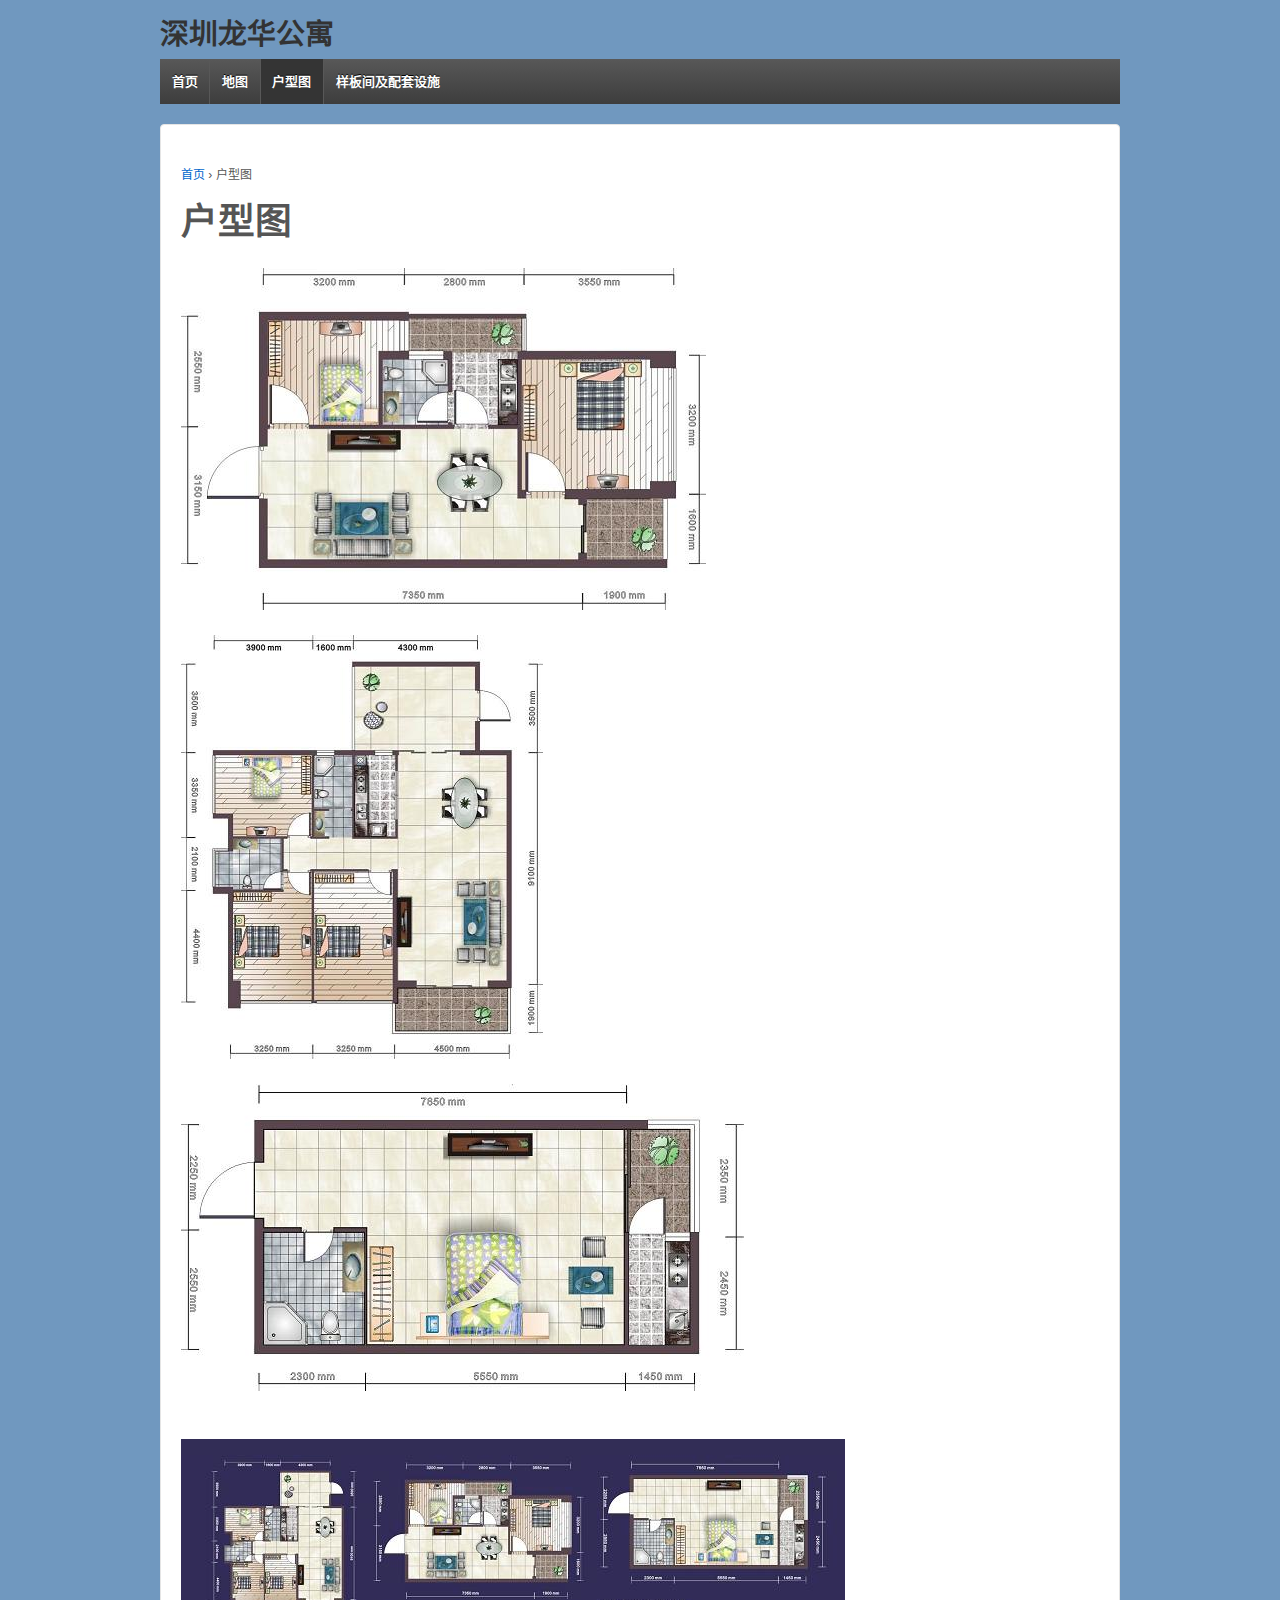
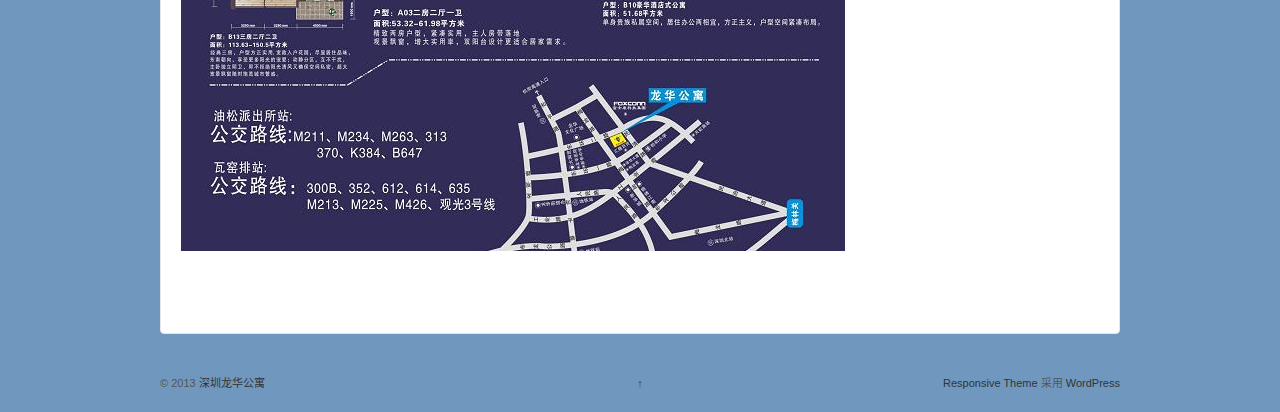
==== commit 324a44ca: "add google analytics" ====
--- a/huxing.html
+++ b/huxing.html
@@ -9,14 +9,14 @@
 <meta charset="UTF-8" />
 <meta name="viewport" content="width=device-width, user-scalable=no, initial-scale=1.0, minimum-scale=1.0, maximum-scale=1.0">
 
-<title>户型图 &#124; 深圳警备区龙华公寓</title>
+<title>户型图 &#124; 深圳龙华公寓</title>
 
 <link rel="profile" href="../../gmpg.org/xfn/11/index.htm" />
 <link rel="pingback" href="xmlrpc.php" />
 
 
-<link rel="alternate" type="application/rss+xml" title="深圳警备区龙华公寓 &raquo; Feed" href="feed/index.htm" />
-<link rel="alternate" type="application/rss+xml" title="深圳警备区龙华公寓 &raquo; 评论 Feed" href="comments/feed/index.htm" />
+<link rel="alternate" type="application/rss+xml" title="深圳龙华公寓 &raquo; Feed" href="feed/index.htm" />
+<link rel="alternate" type="application/rss+xml" title="深圳龙华公寓 &raquo; 评论 Feed" href="comments/feed/index.htm" />
 <link rel='stylesheet' id='responsive-style-css'  href='wp-content/themes/responsive/style_44ED2A76.css' type='text/css' media='all' />
 <script type='text/javascript' src='wp-includes/js/jquery/jquery_31283002.js'></script>
 <script type='text/javascript' src='wp-content/themes/responsive/js/responsive-modernizr_874E30BA.js'></script>
@@ -26,7 +26,16 @@
 <link rel='next' title='样板间及配套设施' href='yangban.html' />
 <meta name="generator" content="WordPress 3.5.1" />
 <link rel='canonical' href='huxing.html' />
-<!-- We need this for debugging -->
+<script>
+  (function(i,s,o,g,r,a,m){i['GoogleAnalyticsObject']=r;i[r]=i[r]||function(){
+  (i[r].q=i[r].q||[]).push(arguments)},i[r].l=1*new Date();a=s.createElement(o),
+  m=s.getElementsByTagName(o)[0];a.async=1;a.src=g;m.parentNode.insertBefore(a,m)
+  })(window,document,'script','//www.google-analytics.com/analytics.js','ga');
+
+  ga('create', 'UA-40840689-1', 'longhuagongyu.com');
+  ga('send', 'pageview');
+
+</script><!-- We need this for debugging -->
 <!-- Responsive 1.9.3.1 -->
 <style type="text/css" id="custom-background-css">
 body.custom-background { background-color: #7098bf; }
@@ -45,7 +54,7 @@
 	
                     
         <div id="logo">
-            <span class="site-name"><a href="index.htm" title="深圳警备区龙华公寓" rel="home">深圳警备区龙华公寓</a></span>
+            <span class="site-name"><a href="index.htm" title="深圳龙华公寓" rel="home">深圳龙华公寓</a></span>
             <span class="site-description"></span>
         </div><!-- end of #logo -->  
 
@@ -109,8 +118,8 @@
          </div><!-- end of col-940 -->
                              
         <div class="grid col-300 copyright">
-            &copy; 2013<a href="index.htm" title="深圳警备区龙华公寓">
-                深圳警备区龙华公寓            </a>
+            &copy; 2013<a href="index.htm" title="深圳龙华公寓">
+                深圳龙华公寓            </a>
         </div><!-- end of .copyright -->
         
         <div class="grid col-300 scroll-top"><a href="#scroll-top" title="回到顶部">&uarr;</a></div>
--- a/wp-content/themes/responsive/style_44ED2A76.css
+++ b/wp-content/themes/responsive/style_44ED2A76.css
@@ -1409,7 +1409,7 @@
 	background-color: #fff;
 	border: 1px solid #e5e5e5;
 	border-radius: 4px;
-	padding-bottom: 40px;
+	padding-bottom: 4px;
 	width: 99.893617021277%;
 }
 
